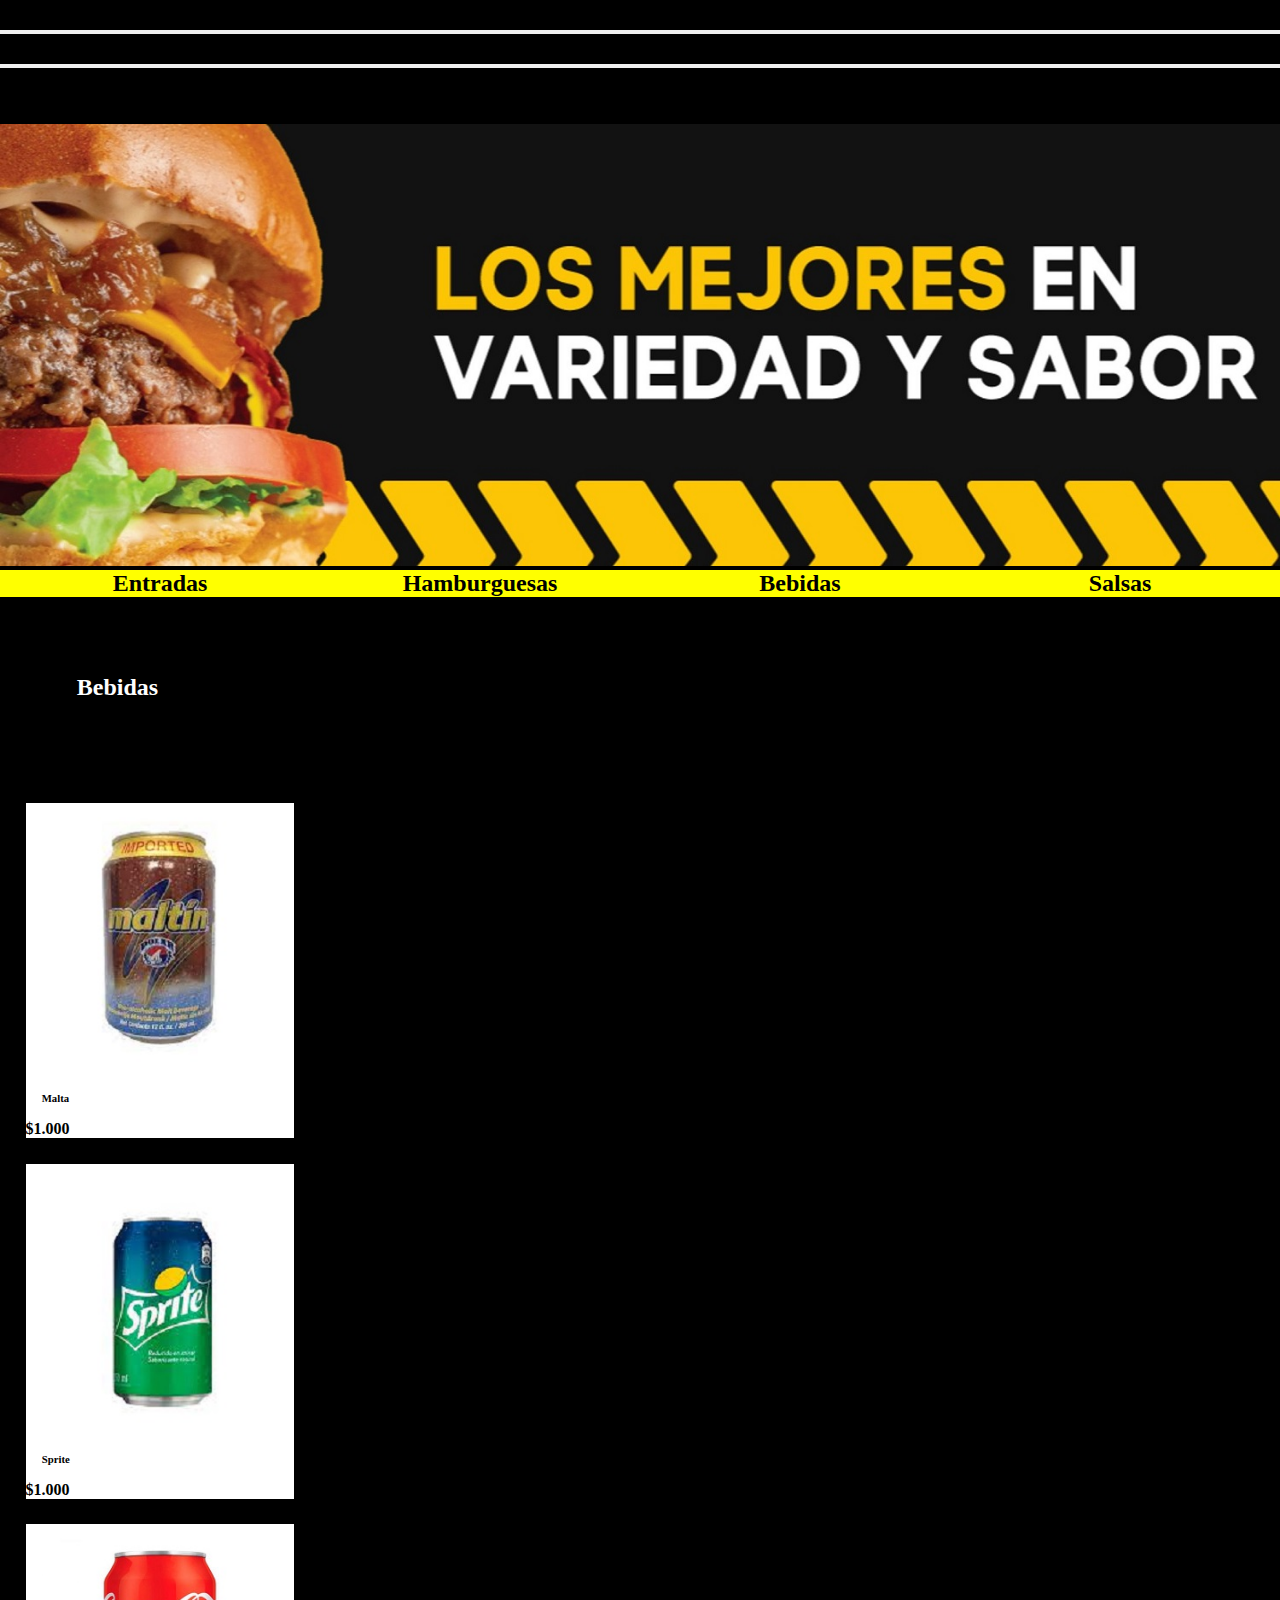
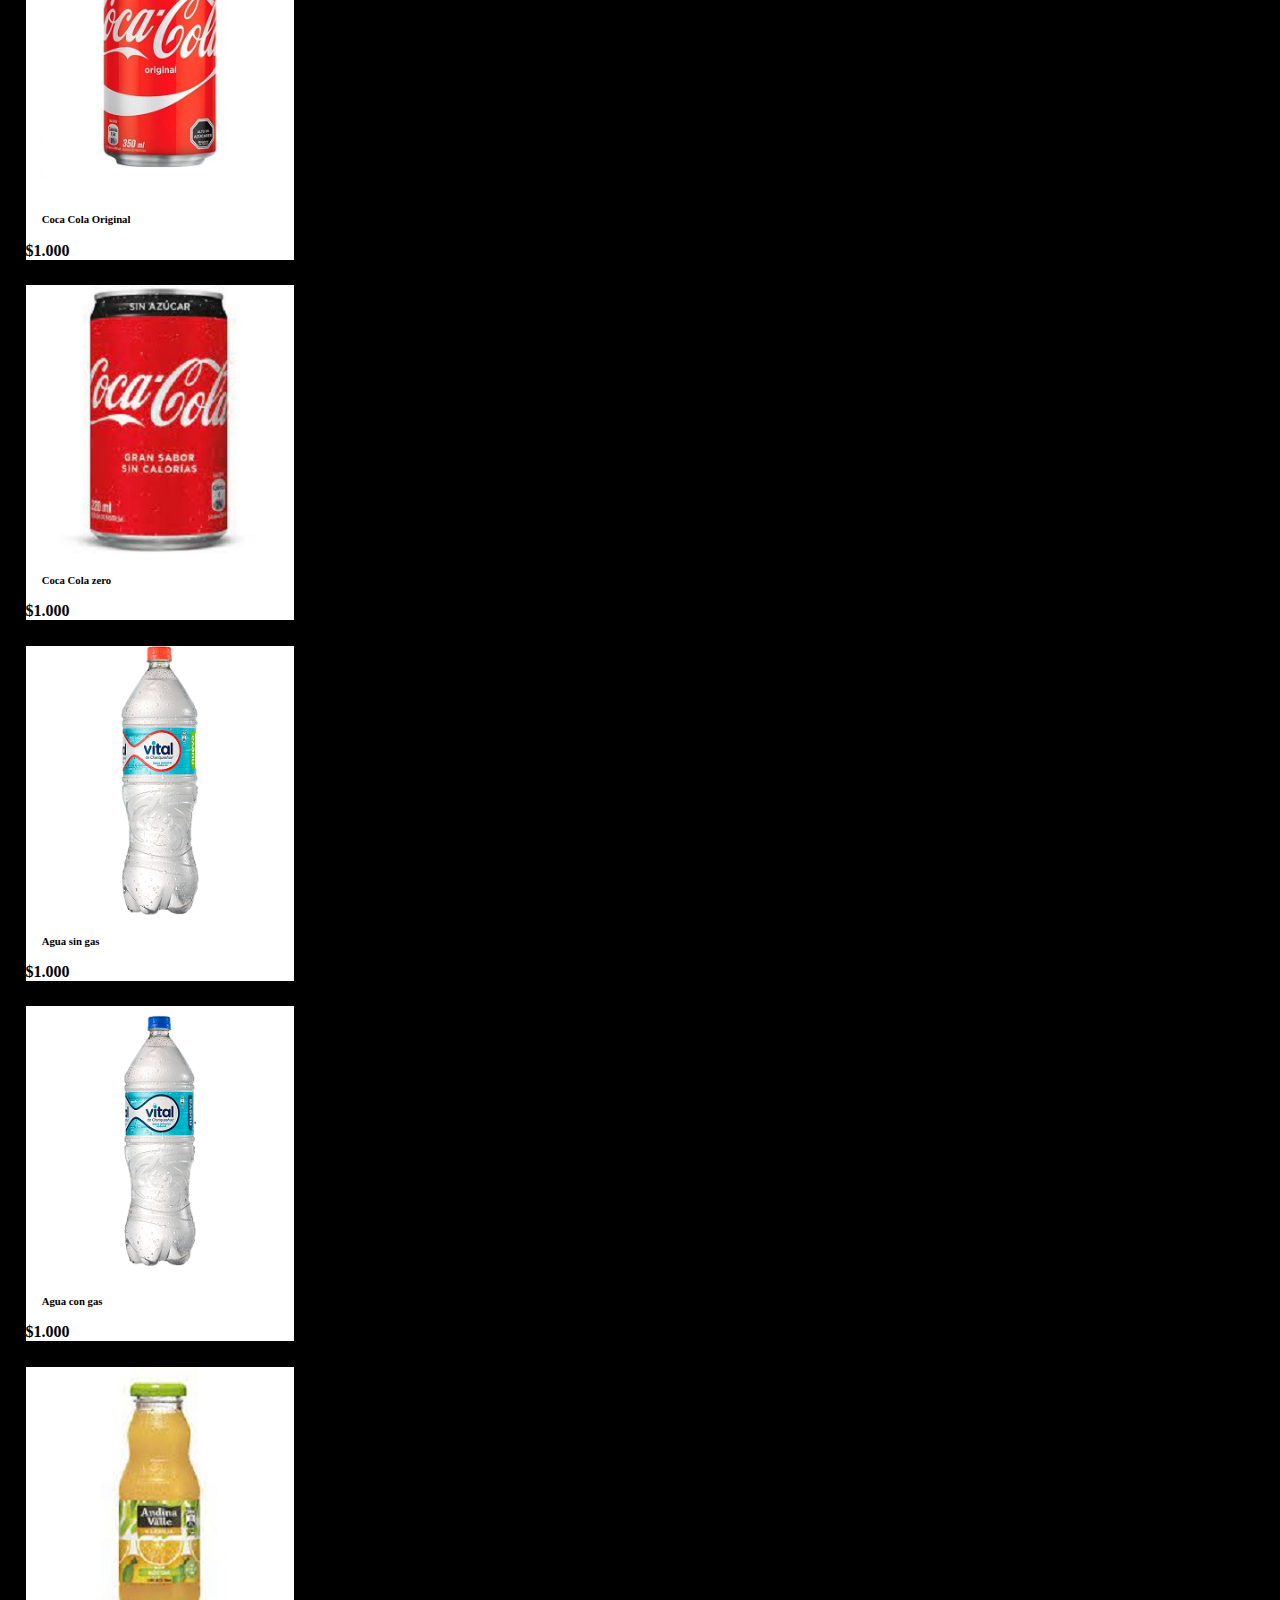
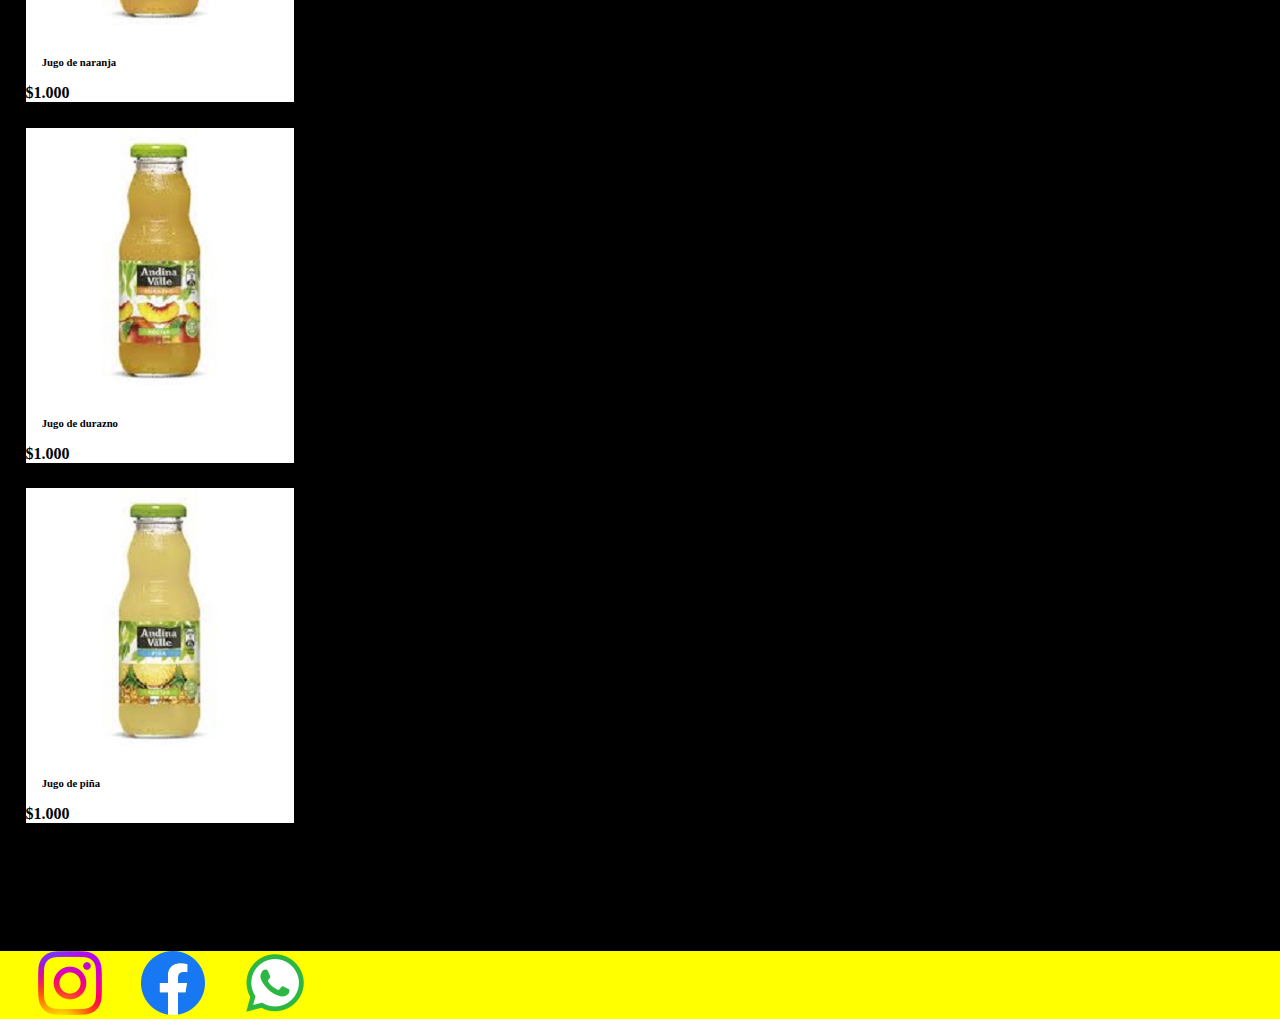
==== pages/bebidas.html @ ee8191cc "first commit" ====
<!DOCTYPE html>
<html lang="en">

<head>
    <meta charset="UTF-8">
    <meta http-equiv="X-UA-Compatible" content="IE=edge">
    <meta name="viewport" content="width=device-width, initial-scale=1.0">
    <title>Proyecto Final</title>
    <!-- bootstrap css -->
    <link href="https://cdn.jsdelivr.net/npm/bootstrap@5.3.0-alpha1/dist/css/bootstrap.min.css" rel="stylesheet" integrity="sha384-GLhlTQ8iRABdZLl6O3oVMWSktQOp6b7In1Zl3/Jr59b6EGGoI1aFkw7cmDA6j6gD" crossorigin="anonymous">

    <!-- link de mi css -->
    <link rel="stylesheet" href="../css/estilos.css" > 
    
    <!-- fonts -->
    <link rel="preconnect" href="https://fonts.googleapis.com">
    <link rel="preconnect" href="https://fonts.gstatic.com" crossorigin>
    <link href="https://fonts.googleapis.com/css2?family=Josefin+Sans&display=swap" rel="stylesheet">
</head>

<body class="body">
    <div>
        <header>
            <nav class="navbar navbar-dark bg-dark">
                <div class="container-fluid">
                    <a class="navbar-brand" href="../index.html">Inicio</a>
                    <button class="navbar-toggler" type="button" data-bs-toggle="offcanvas" data-bs-target="#offcanvasDarkNavbar" aria-controls="offcanvasDarkNavbar">
                        <span class="navbar-toggler-icon"></span>
                    </button>
                <div class="offcanvas offcanvas-end text-bg-dark" tabindex="-1" id="offcanvasDarkNavbar" aria-labelledby="offcanvasDarkNavbarLabel">
                    <div class="offcanvas-header">
                        <h5 class="offcanvas-title" id="offcanvasDarkNavbarLabel">Menu</h5>
                        <button type="button" class="btn-close btn-close-white" data-bs-dismiss="offcanvas" aria-label="Close"></button>
                </div>
                    <div class="offcanvas-body">
                        <ul class="navbar-nav justify-content-end flex-grow-1 pe-3">
                            <li class="nav-item">
                                <a class="nav-link active" aria-current="page" href="../pages/registrarme.html">Registrate</a>
                            </li>
                            <li class="nav-item">
                                <a class="nav-link active" aria-current="page" href="../pages/inicio-de-sesion.html">Inicia Sesion</a>
                            </li>
                            <li class="nav-item">
                                <a class="nav-link active" aria-current="page" href="../pages/carrito.html">Carrito</a>
                            </li>
                        </ul>
                    </div>
                </div>
            </nav>
           <!--  <nav class="navbar navbar-expand-lg">
                <div class="container-fluid">
                    <a class="navbar-brand" href="../index.html">Inicio</a>
                    <button class="navbar-toggler" type="button" data-bs-toggle="collapse" data-bs-target="#navbarNav" aria-controls="navbarNav" aria-expanded="false" aria-label="Toggle navigation">
                    <span class="navbar-toggler-icon"></span>
                    </button>
                <div class="collapse navbar-collapse" id="navbarNav">
                    <ul class="navbar-nav">
                        <li class="nav-item">
                            <a class="nav-link " aria-current="page" href="./registrarme.html">Registrate</a>
                        </li>
                        <li class="nav-item">
                            <a class="nav-link" href="./inicio-de-sesion.html">Inicia Sesion</a>
                        </li>
                        <li class="nav-item">
                            <a class="nav-link" href="./carrito.html">Carrito</a>
                        </li>
                    </ul>
                </div>
                </div>
            </nav> -->
        <section> 
            <img src="../img/banner.jpg">
        </section>
                    
        <section> 
            <ul>
                <li><a href="./entrada.html">Entradas</a></li>
                <li><a href="./hamburguesas.html">Hamburguesas</a></li>
                <li><a href="./bebidas.html">Bebidas</a></li>
                <li><a href="./salsas.html">Salsas</a></li> 
            </ul>
        </section>
        </header>
    </div>

    <main class="main">
          <div class=" text-center">
            <h2 class="text-center">Bebidas</h2>

            <div class="row row-cols-1 row-cols-sm-2 row-cols-md-4">
                <div class="col contenedor_bebidas rounded float-start ">
                    <ul>
                        <li><img class="img_bebidas" src="../img/malta.jpg" class="rounded float-start" alt="Malta"></li>
                    </ul>
                    <h6 class="text-center">Malta</h6>
                    <div class="btn btn-outline-primary text-center"><a href="./carrito.html">$1.000</a></div>
                </div>

                <div class="col contenedor_bebidas rounded float-start">
                    <ul>
                        <li><img  class="img_bebidas"  src="../img/sprite.jpg"  class="rounded float-start" alt="Sprite"></li>
                    </ul>
                    <h6 class="text-center">Sprite</h6>
                    <div  class="btn btn-outline-primary text-center"><a href="./carrito.html">$1.000</a></div>
                </div>

                <div class="col contenedor_bebidas rounded float-start">
                    <ul>
                        <li><img  class="img_bebidas"  src="../img/coca cola original.jpg" class="rounded float-start" alt="CocaCola Original"></li>
                    </ul>
                    <h6 class="text-center">Coca Cola Original</h6>
                    <div class="btn btn-outline-primary text-center"><a href="./carrito.html">$1.000</a></div>
                </div>

                <div class="col contenedor_bebidas rounded float-start">
                    <ul>
                        <li><img class="img_bebidas" src="../img/coca cola zero.jpg" class="rounded float-start" alt="CocaCola zero"></li>
                    </ul>
                    <h6 class="text-center">Coca  Cola zero</h6>
                    <div  class="btn btn-outline-primary text-center"><a href="./carrito.html">$1.000</a></div>
                </div>

                <div class="col contenedor_bebidas rounded float-start">
                    <ul>
                        <li><img  class="img_bebidas"  src="../img/Agua-mineral-sin-gas-16-L.jpg" class="rounded float-start" alt="Agua sin gas"></li>
                    </ul>
                    <h6 class="text-center">Agua sin gas</h6>
                    <div  class="btn btn-outline-primary text-center"><a href="./carrito.html">$1.000</a></div>
                </div>

                <div class="col contenedor_bebidas rounded float-start">
                    <ul>
                        <li><img  class="img_bebidas"  src="../img/Agua-mineral-con-gas-16-L.jpg" class="rounded float-start" alt="Agua con gas"></li>
                    </ul>
                    <h6 class="text-center">Agua con gas</h6> 
                    <div  class="btn btn-outline-primary  text-center"><a href="./carrito.html">$1.000</a></div>
                </div>
             
                <div class=" col contenedor_bebidas rounded float-start">
                    <ul>
                        <li><img  class="img_bebidas"  src="../img/jugo de naranja.jpg" class="rounded float-start" alt="Jugo de naranja"></li>
                    </ul>
                    <h6 class="text-center">Jugo de naranja</h6>
                    <div  class="btn btn-outline-primary text-center"><a href="./carrito.html">$1.000</a></div>
                </div>

                <div class="col contenedor_bebidas rounded float-start">
                    <ul>
                        <li><img  class="img_bebidas"  src="../img/jugo de durazno.jpg" class="rounded float-start" alt="Jugo de durazno"></li>
                    </ul>
                    <h6 class="text-center">Jugo de durazno</h6>
                    <div  class="btn btn-outline-primary text-center"><a href="./carrito.html">$1.000</a></div>
                </div>
        
                <div class="col contenedor_bebidas rounded float-start">
                    <ul>
                        <li><img class="img_bebidas" src="../img/jugo de piña.jpg" class="rounded float-start" alt="Jugo de piña"></li>
                    </ul>
                    <h6 class="text-center">Jugo de piña</h6>
                    <div  class="btn btn-outline-primary text-center"><a href="./carrito.html">$1.000</a></div>
                </div>
            </div>
        </div>
    </main>

    <footer>
        <ul class="footer_ul">
            <li class="footer_ul__li"><a href="https://www.instagram.com/"target="_blank"><img src="../img/instagram.jpg" alt="Logo de Instagram"></a></li>
            <li class="footer_ul__li"><a href="https://es-la.facebook.com/"target="_blank"><img src="../img/facebook.png" alt="Logo de facebook"></a></li>
            <li class="footer_ul__li"><a href="https://web.whatsapp.com/"target="_blank"><img src="../img/whatsapp.png" alt=" Logo de Whats app"></a></li>
        </ul> 
    </footer>  
    <script src="https://cdn.jsdelivr.net/npm/bootstrap@5.3.0-alpha1/dist/js/bootstrap.bundle.min.js" integrity="sha384-w76AqPfDkMBDXo30jS1Sgez6pr3x5MlQ1ZAGC+nuZB+EYdgRZgiwxhTBTkF7CXvN" crossorigin="anonymous"></script>
</body>
</html>
---- css/estilos.css ----
.contenedor_salsas {
  background-color: white;
  width: 46%;
  margin: 2%;
}

label {
  color: white;
}

label {
  color: white;
}

.contenedor_img {
  background-color: white;
  margin-bottom: 5%;
  margin: 3%;
  width: 130px;
}

.contenedor_img {
  background-color: white;
  margin-bottom: 5%;
  margin: 3%;
  width: 130px;
}

.delivery {
  color: white;
}

.contenedor_bebidas {
  width: 46%;
  background-color: white;
  margin: 2%;
}

.contenedor_img {
  background-color: white;
  margin: 2%;
  width: 46%;
}

/* ETIQUETAS */
* {
  margin: 0;
  padding: 0;
  width: 100%;
}

/* 
nav{
    height: 5%;
} */
div .row {
  margin: 0;
}

/* 
section{
    ul{
        list-style: none;
        display:flex;
        height: 6%;
        text-align:center;
        background-color:yellow;
        font-size:smaller;       
    }
} */
a {
  text-decoration: none;
  font-weight: bold;
  color: black;
}

li {
  list-style: none;
}

ul {
  padding: 0%;
  margin: 0%;
}

/* h2{
    padding: 6%;
    color: white;
} */
/* h6{
    padding: 6%;
} */
p {
  font-size: small;
}

/* label{
    color:white
} */
nav {
  height: 5%;
}

h2 {
  color: white;
  padding: 6%;
}

h6 {
  padding: 6%;
}

section ul {
  list-style: none;
  display: flex;
  height: 6%;
  text-align: center;
  background-color: yellow;
  font-size: smaller;
}

footer {
  background-color: yellow;
  height: 10%;
  margin-top: 10%;
}
footer ul {
  display: flex;
  list-style: none;
}
footer ul li {
  width: 10%;
  margin-left: 5%;
}

/* footer{
    background-color: yellow;
    height: 10%;
    margin-top: 10%;
    ul{ display:flex;
        list-style: none; 
        li{ width: 10%;
            margin-left: 5%;
        } 
    } 
} */
/* CLASES */
.btn {
  color: black;
  background-color: white;
}

body {
  background-color: black;
}

/* first mobile */
/* 375px */
@media screen and (min-width: 375px) {
  .contenedor_bebidas {
    width: 46%;
  }
  section ul {
    font-size: large;
  }
}
/* 768px */
@media screen and (min-width: 768px) {
  .contenedor_img {
    width: 31%;
    margin: 1%;
  }
  .contenedor_bebidas {
    width: 21%;
  }
  .contenedor_salsas {
    width: 21%;
  }
  section ul {
    font-size: x-large;
  }
  footer ul {
    display: flex;
    list-style: none;
  }
  footer ul li {
    width: 5%;
    margin-left: 3%;
  }
}
/* 1440px */
@media screen and (min-width: 1440px) {
  footer {
    margin-top: 5%;
  }
  footer ul {
    display: flex;
    list-style: none;
  }
  footer ul li {
    width: 4%;
    margin-left: 3%;
  }
  section ul {
    list-style: none;
    display: flex;
    text-align: center;
    font-size: xx-large;
  }
}
/* ----------------------------------------------
 * Generated by Animista on 2023-3-9 21:25:49
 * Licensed under FreeBSD License.
 * See http://animista.net/license for more info. 
 * w: http://animista.net, t: @cssanimista
 * ---------------------------------------------- */
@-webkit-keyframes flip-scale-2-ver-right {
  0% {
    -webkit-transform: translateX(0) rotateY(0) scale(1);
    transform: translateX(0) rotateY(0) scale(1);
    -webkit-transform-origin: 100% 50%;
    transform-origin: 100% 50%;
  }
  50% {
    -webkit-transform: translateX(50%) rotateY(-90deg) scale(2);
    transform: translateX(50%) rotateY(-90deg) scale(2);
    -webkit-transform-origin: 50% 50%;
    transform-origin: 50% 50%;
  }
  100% {
    -webkit-transform: translateX(100%) rotateY(-180deg) scale(1);
    transform: translateX(100%) rotateY(-180deg) scale(1);
    -webkit-transform-origin: 0 50%;
    transform-origin: 0 50%;
  }
}
@keyframes flip-scale-2-ver-right {
  0% {
    -webkit-transform: translateX(0) rotateY(0) scale(1);
    transform: translateX(0) rotateY(0) scale(1);
    -webkit-transform-origin: 100% 50%;
    transform-origin: 100% 50%;
  }
  50% {
    -webkit-transform: translateX(50%) rotateY(-90deg) scale(2);
    transform: translateX(50%) rotateY(-90deg) scale(2);
    -webkit-transform-origin: 50% 50%;
    transform-origin: 50% 50%;
  }
  100% {
    -webkit-transform: translateX(100%) rotateY(-180deg) scale(1);
    transform: translateX(100%) rotateY(-180deg) scale(1);
    -webkit-transform-origin: 0 50%;
    transform-origin: 0 50%;
  }
}

/*# sourceMappingURL=estilos.css.map */
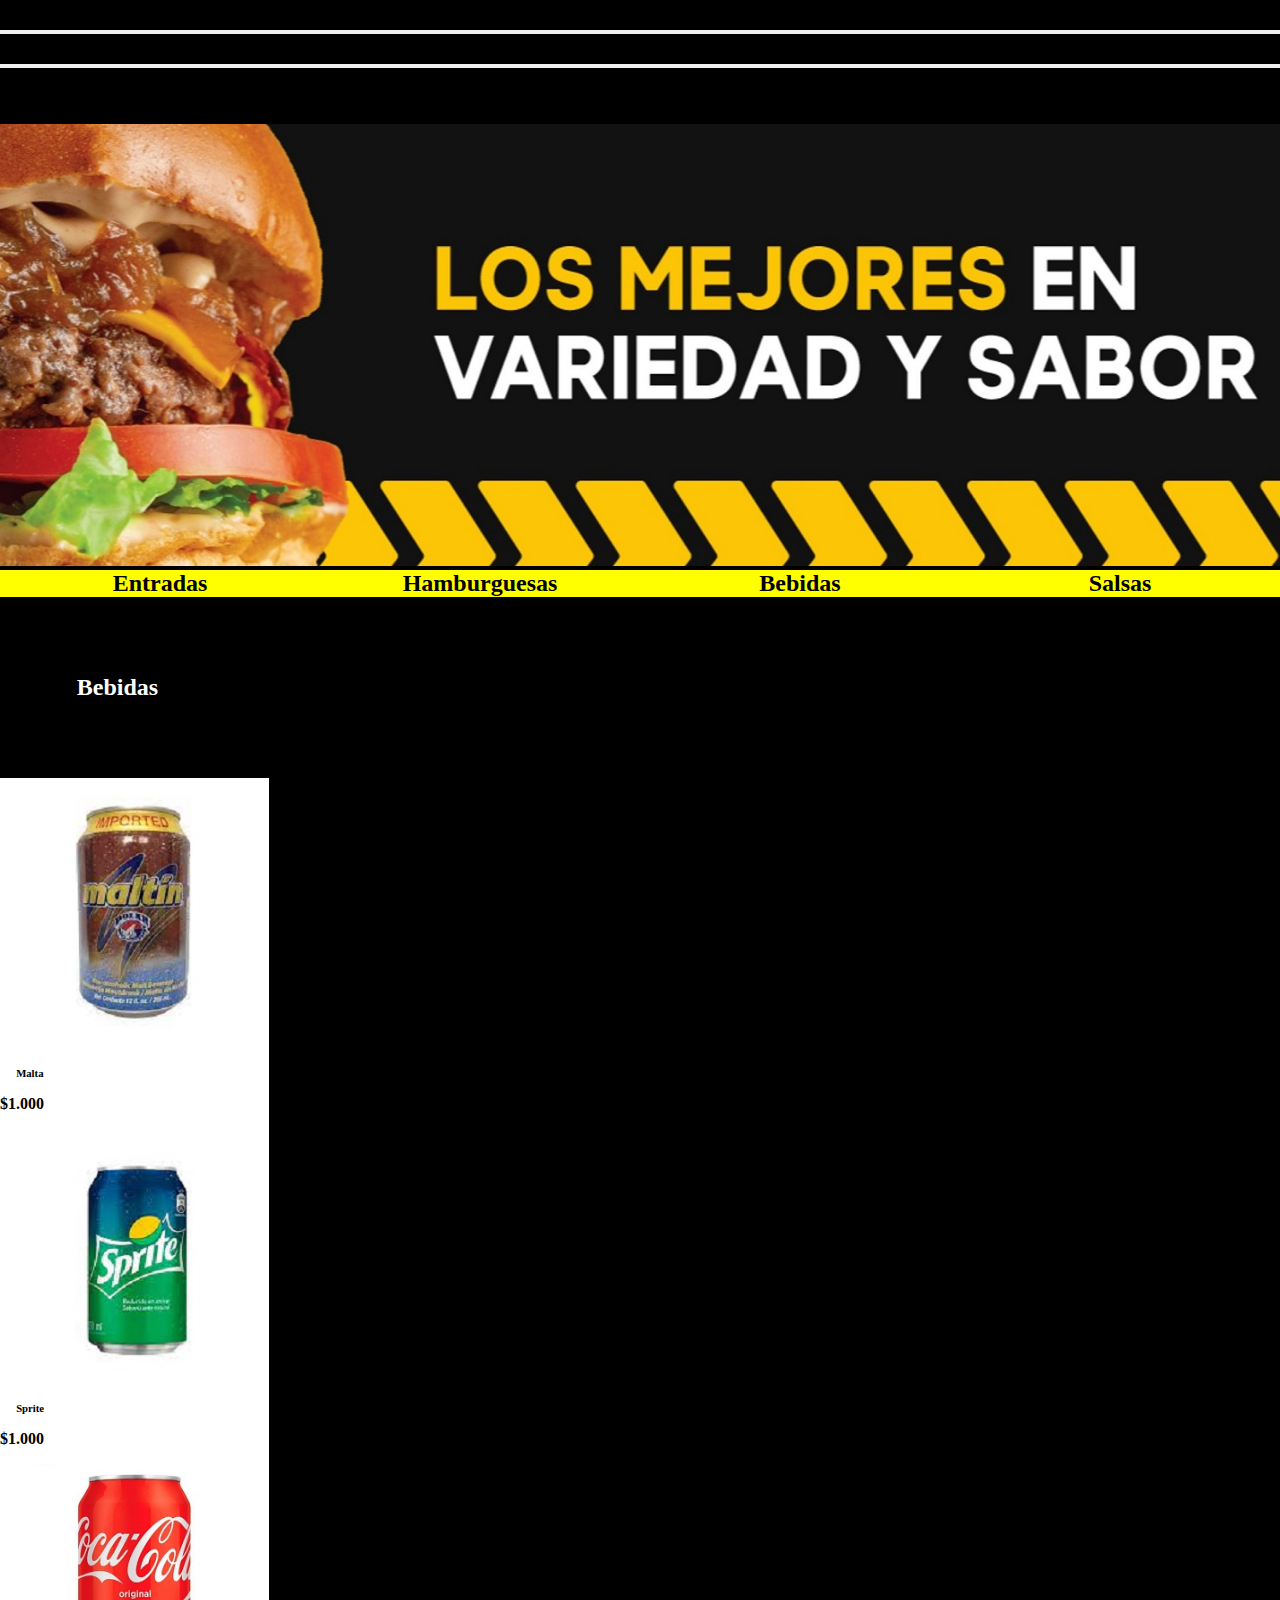
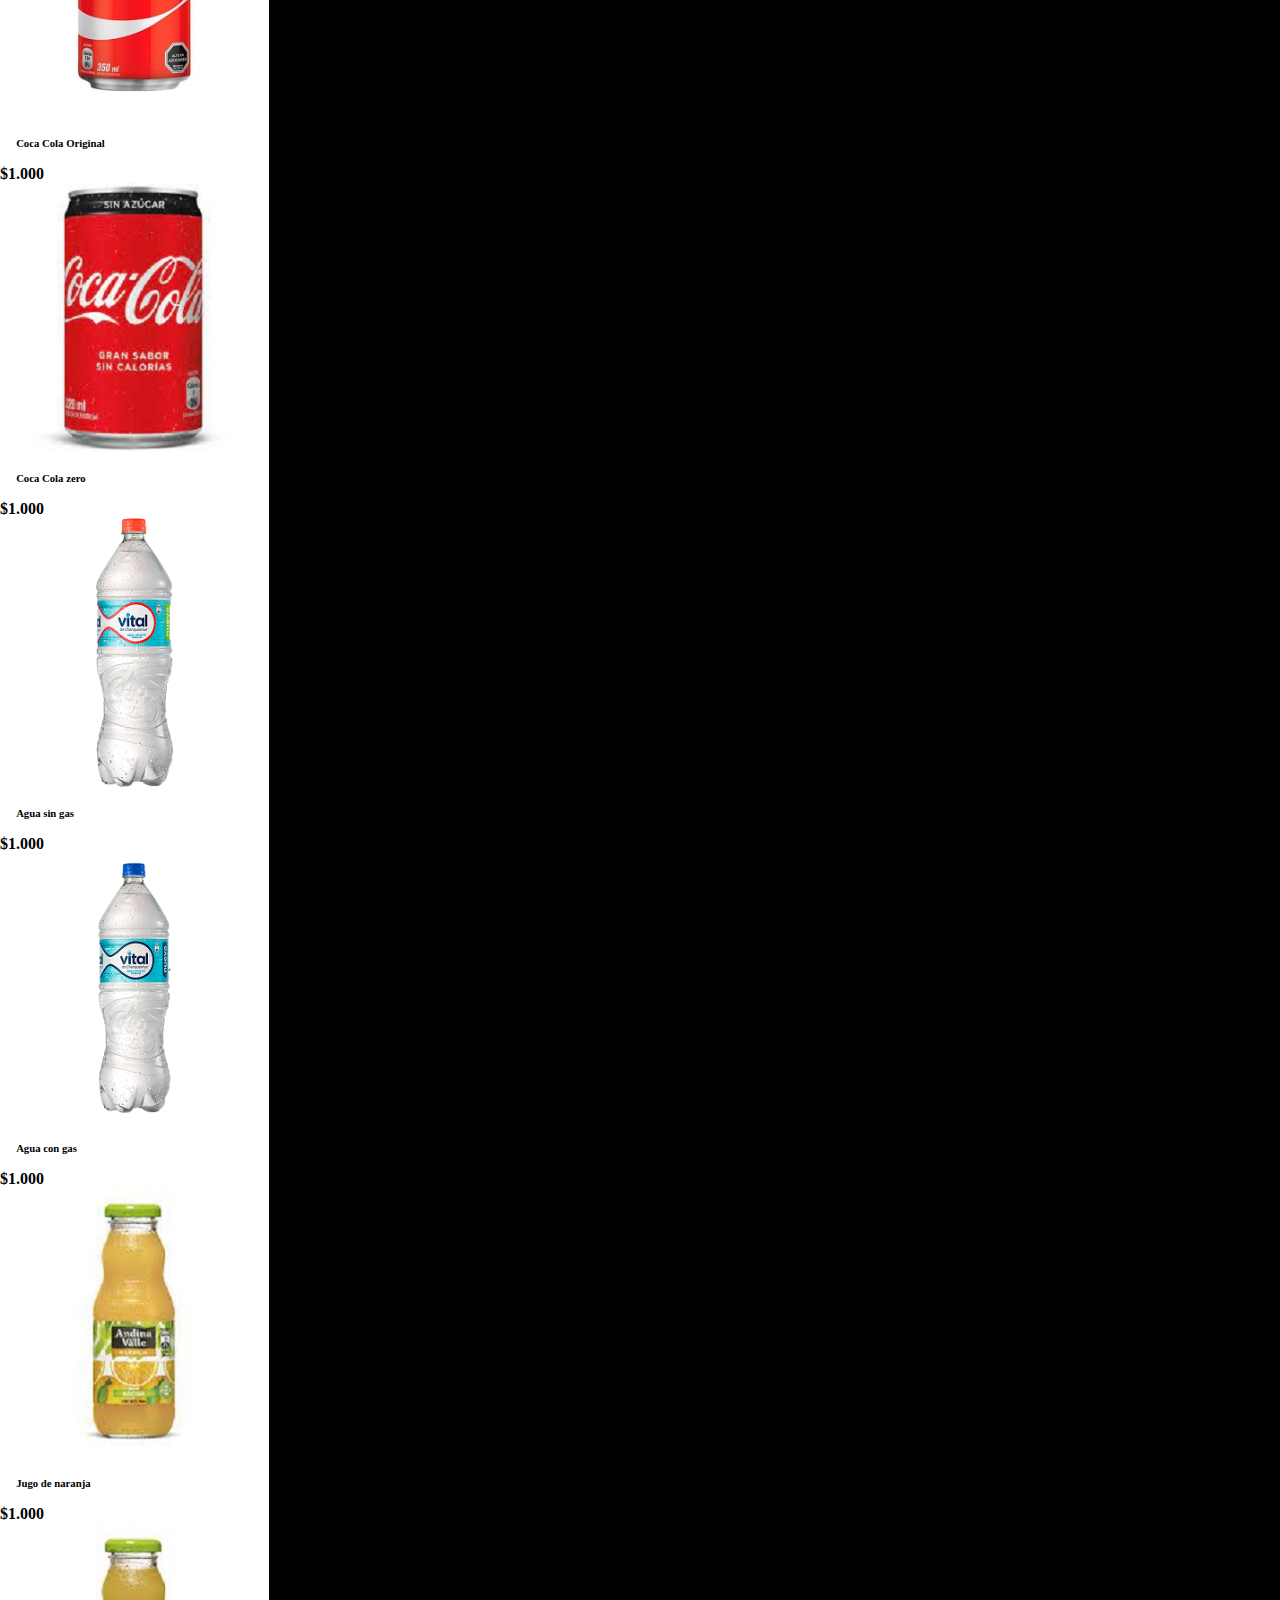
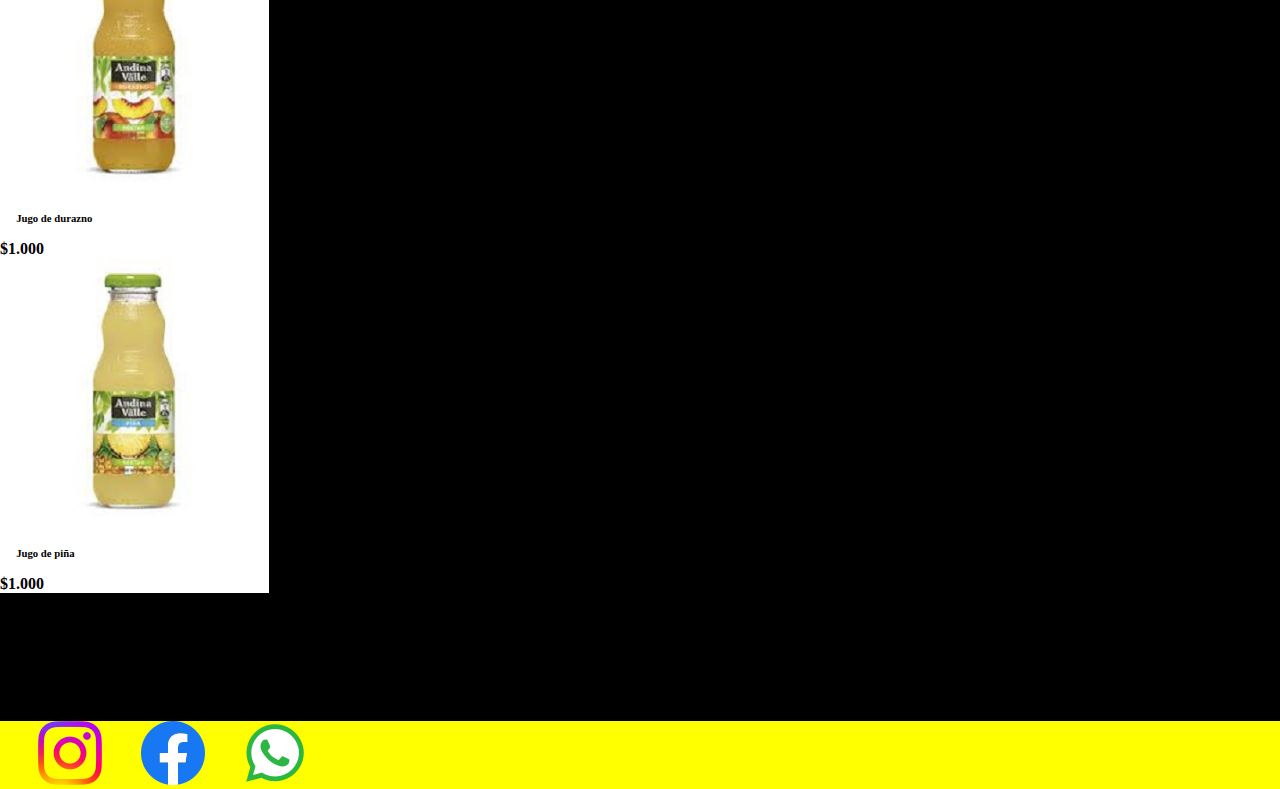
==== commit 424cb18d: "variables" ====
--- a/pages/bebidas.html
+++ b/pages/bebidas.html
@@ -18,7 +18,7 @@
     <link href="https://fonts.googleapis.com/css2?family=Josefin+Sans&display=swap" rel="stylesheet">
 </head>
 
-<body class="body">
+<body>
     <div>
         <header>
             <nav class="navbar navbar-dark bg-dark">
--- a/css/estilos.css
+++ b/css/estilos.css
@@ -8,6 +8,21 @@
   color: white;
 }
 
+.boton, .regi {
+  width: 30%;
+  margin-top: 3%;
+}
+
+@media screen and (min-width: 768px) {
+  .container {
+    width: 60%;
+  }
+}
+@media screen and (min-width: 1440px) {
+  .container {
+    width: 45%;
+  }
+}
 label {
   color: white;
 }
@@ -19,27 +34,22 @@
   width: 130px;
 }
 
+.delivery {
+  color: white;
+}
+
+.contenedor_bebidas {
+  width: 46%;
+  background-color: white;
+  margin: 2%;
+}
+
 .contenedor_img {
   background-color: white;
-  margin-bottom: 5%;
-  margin: 3%;
-  width: 130px;
-}
-
-.delivery {
-  color: white;
-}
-
-.contenedor_bebidas {
-  width: 46%;
-  background-color: white;
-  margin: 2%;
-}
-
-.contenedor_img {
-  background-color: white;
-  margin: 2%;
-  width: 46%;
+  margin: 2%;
+  width: 46%;
+  /*  margin:2%;
+   width: 46%;  */
 }
 
 /* ETIQUETAS */
@@ -49,25 +59,10 @@
   width: 100%;
 }
 
-/* 
-nav{
-    height: 5%;
-} */
 div .row {
   margin: 0;
 }
 
-/* 
-section{
-    ul{
-        list-style: none;
-        display:flex;
-        height: 6%;
-        text-align:center;
-        background-color:yellow;
-        font-size:smaller;       
-    }
-} */
 a {
   text-decoration: none;
   font-weight: bold;
@@ -83,20 +78,10 @@
   margin: 0%;
 }
 
-/* h2{
-    padding: 6%;
-    color: white;
-} */
-/* h6{
-    padding: 6%;
-} */
 p {
   font-size: small;
 }
 
-/* label{
-    color:white
-} */
 nav {
   height: 5%;
 }
@@ -110,6 +95,17 @@
   padding: 6%;
 }
 
+/* CLASES */
+.btn {
+  color: black;
+  background-color: white;
+}
+
+body {
+  background-color: black;
+}
+
+/* Variables */
 section ul {
   list-style: none;
   display: flex;
@@ -121,7 +117,7 @@
 
 footer {
   background-color: yellow;
-  height: 10%;
+  height: 12%;
   margin-top: 10%;
 }
 footer ul {
@@ -133,31 +129,22 @@
   margin-left: 5%;
 }
 
-/* footer{
-    background-color: yellow;
-    height: 10%;
-    margin-top: 10%;
-    ul{ display:flex;
-        list-style: none; 
-        li{ width: 10%;
-            margin-left: 5%;
-        } 
-    } 
+/* Mixins & animacion*/
+.contenedor_img {
+  background-color: white;
+  margin: 2%;
+  width: 46%;
+  /*  transition: all 1s; */
+}
+
+/* .contenedor_img:hover{
+    transform: scale(1.2);
 } */
-/* CLASES */
-.btn {
-  color: black;
-  background-color: white;
-}
-
-body {
-  background-color: black;
-}
-
 /* first mobile */
 /* 375px */
 @media screen and (min-width: 375px) {
   .contenedor_bebidas {
+    margin: 0%;
     width: 46%;
   }
   section ul {
@@ -167,13 +154,15 @@
 /* 768px */
 @media screen and (min-width: 768px) {
   .contenedor_img {
+    margin: 1%;
     width: 31%;
-    margin: 1%;
   }
   .contenedor_bebidas {
+    margin: 0%;
     width: 21%;
   }
   .contenedor_salsas {
+    margin: 0%;
     width: 21%;
   }
   section ul {
@@ -184,8 +173,16 @@
     list-style: none;
   }
   footer ul li {
+    margin: 0%;
     width: 5%;
     margin-left: 3%;
+  }
+}
+/* 1024px */
+@media screen and (min-width: 1024px) {
+  .contenedor_img {
+    margin: 4%;
+    width: 25%;
   }
 }
 /* 1440px */
@@ -198,6 +195,7 @@
     list-style: none;
   }
   footer ul li {
+    margin: 0%;
     width: 4%;
     margin-left: 3%;
   }
@@ -205,53 +203,7 @@
     list-style: none;
     display: flex;
     text-align: center;
-    font-size: xx-large;
-  }
-}
-/* ----------------------------------------------
- * Generated by Animista on 2023-3-9 21:25:49
- * Licensed under FreeBSD License.
- * See http://animista.net/license for more info. 
- * w: http://animista.net, t: @cssanimista
- * ---------------------------------------------- */
-@-webkit-keyframes flip-scale-2-ver-right {
-  0% {
-    -webkit-transform: translateX(0) rotateY(0) scale(1);
-    transform: translateX(0) rotateY(0) scale(1);
-    -webkit-transform-origin: 100% 50%;
-    transform-origin: 100% 50%;
-  }
-  50% {
-    -webkit-transform: translateX(50%) rotateY(-90deg) scale(2);
-    transform: translateX(50%) rotateY(-90deg) scale(2);
-    -webkit-transform-origin: 50% 50%;
-    transform-origin: 50% 50%;
-  }
-  100% {
-    -webkit-transform: translateX(100%) rotateY(-180deg) scale(1);
-    transform: translateX(100%) rotateY(-180deg) scale(1);
-    -webkit-transform-origin: 0 50%;
-    transform-origin: 0 50%;
-  }
-}
-@keyframes flip-scale-2-ver-right {
-  0% {
-    -webkit-transform: translateX(0) rotateY(0) scale(1);
-    transform: translateX(0) rotateY(0) scale(1);
-    -webkit-transform-origin: 100% 50%;
-    transform-origin: 100% 50%;
-  }
-  50% {
-    -webkit-transform: translateX(50%) rotateY(-90deg) scale(2);
-    transform: translateX(50%) rotateY(-90deg) scale(2);
-    -webkit-transform-origin: 50% 50%;
-    transform-origin: 50% 50%;
-  }
-  100% {
-    -webkit-transform: translateX(100%) rotateY(-180deg) scale(1);
-    transform: translateX(100%) rotateY(-180deg) scale(1);
-    -webkit-transform-origin: 0 50%;
-    transform-origin: 0 50%;
+    font-size: x-large;
   }
 }
 
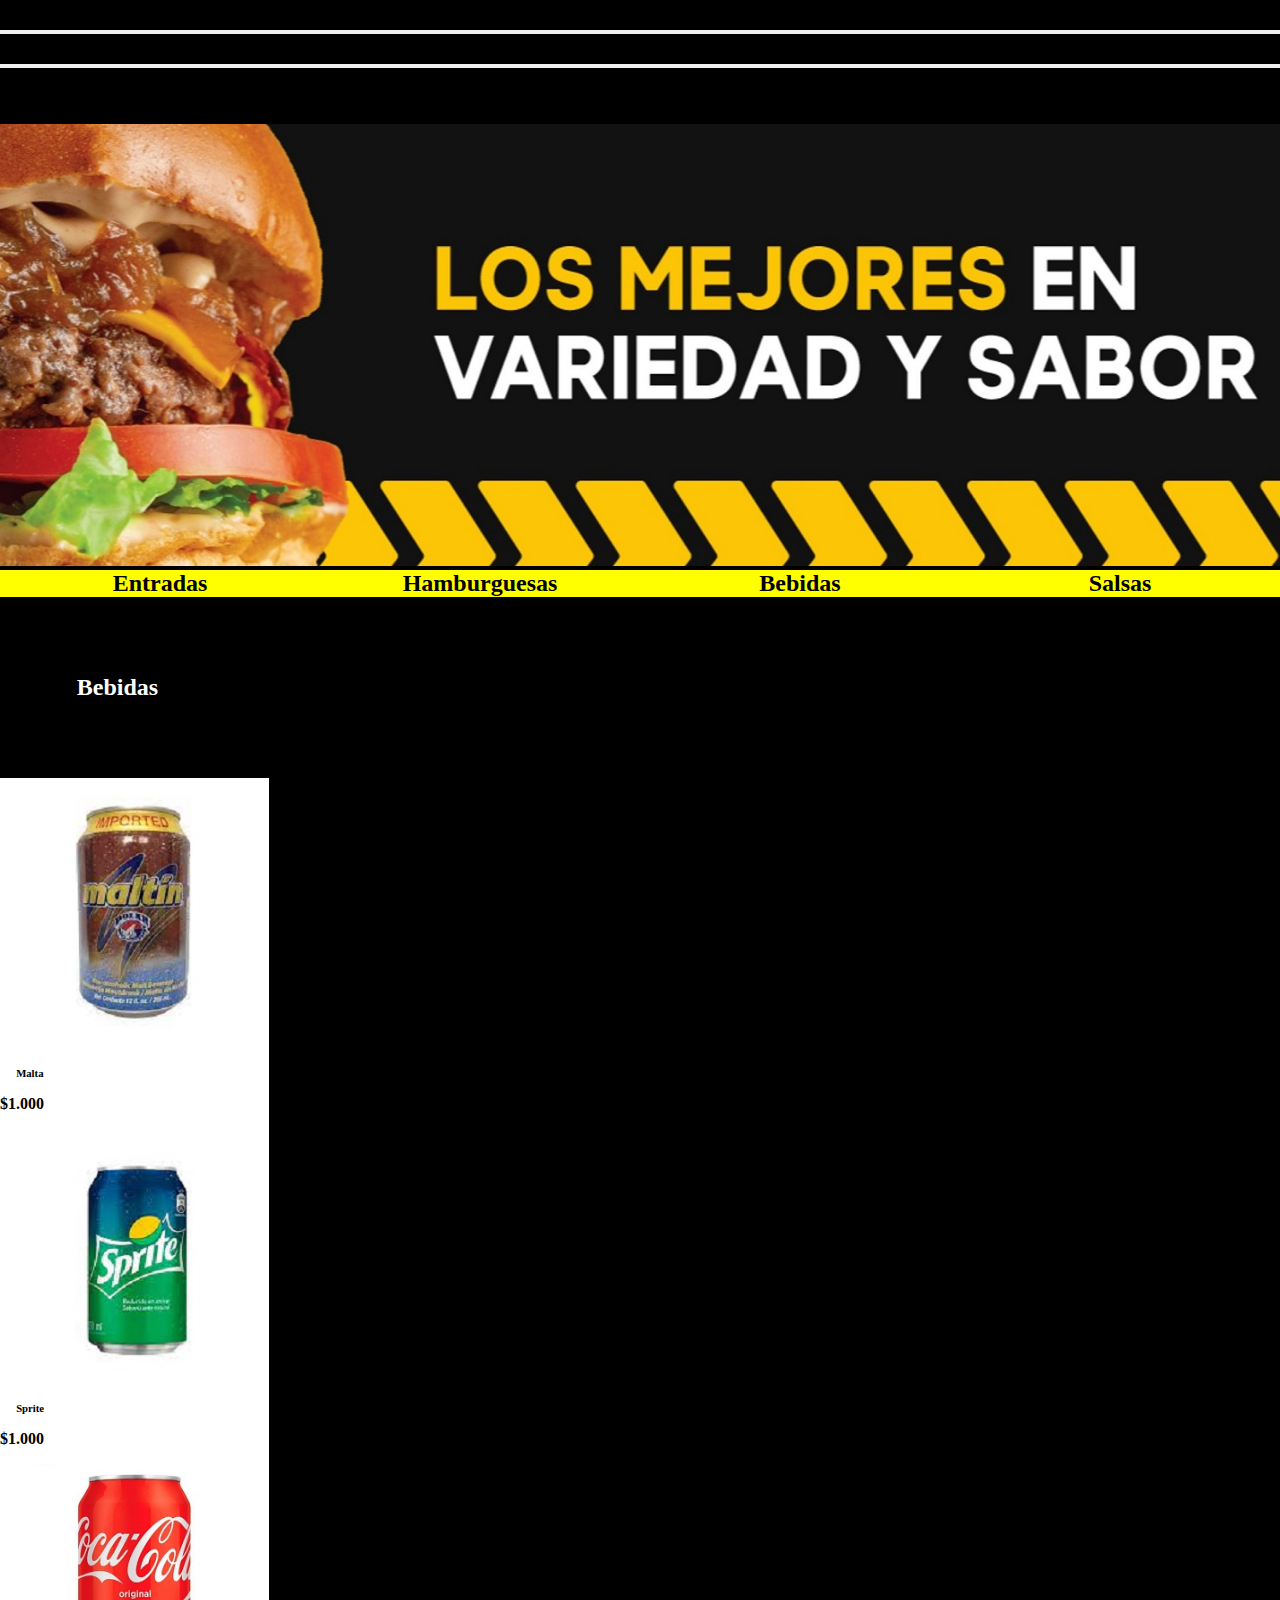
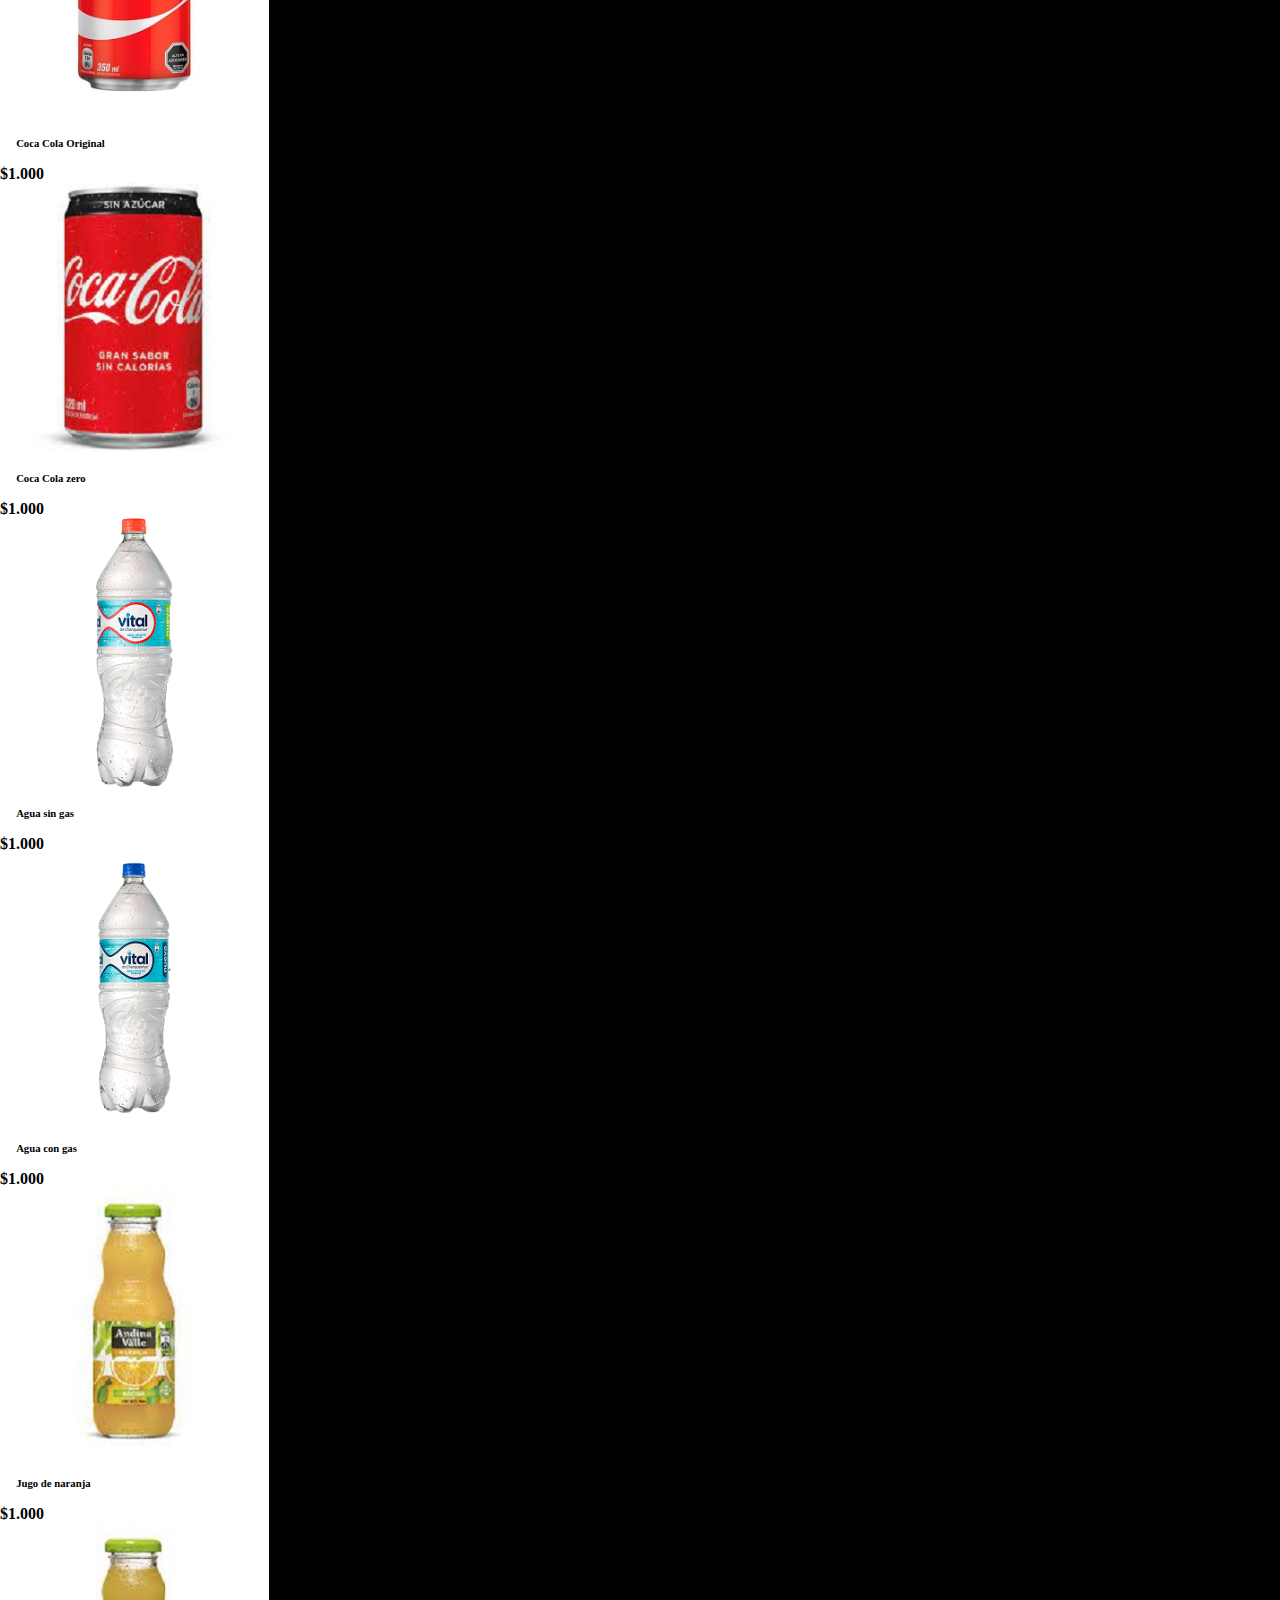
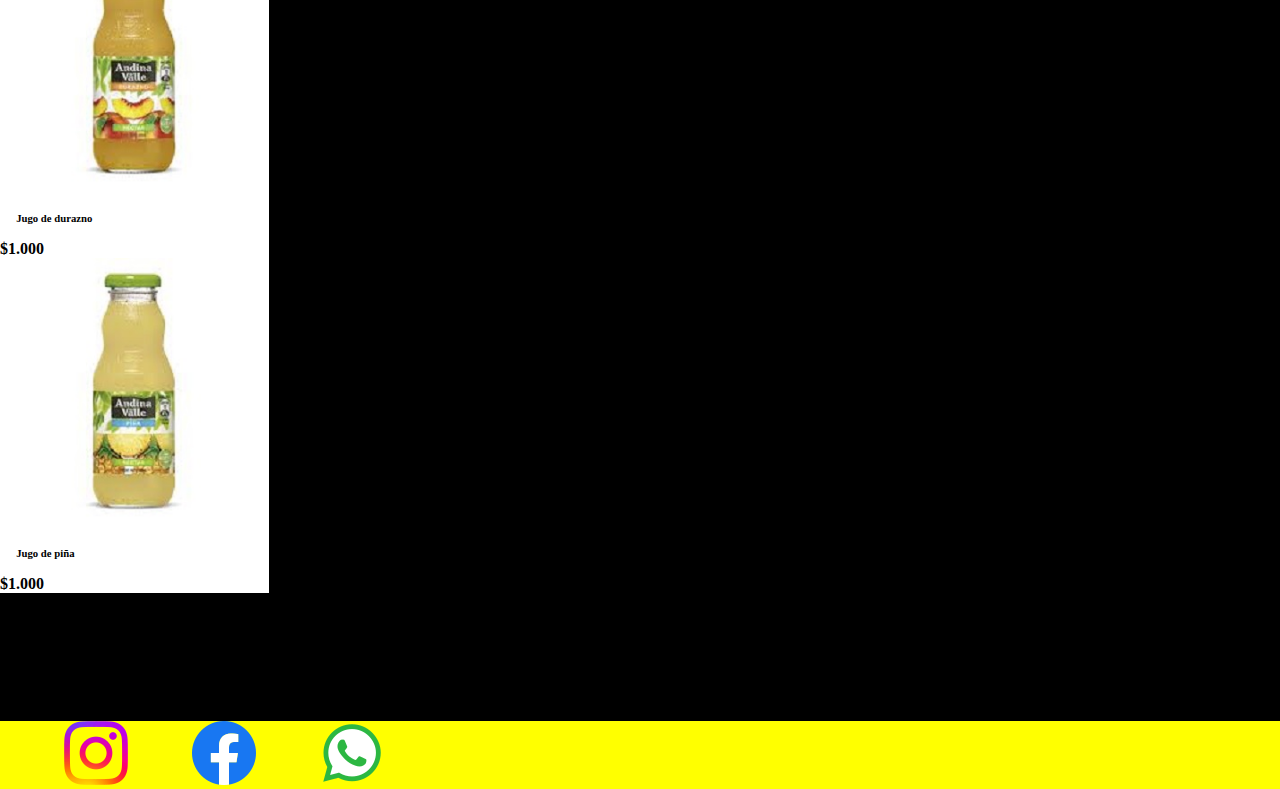
==== commit f53779b0: "SEO" ====
--- a/pages/bebidas.html
+++ b/pages/bebidas.html
@@ -5,12 +5,19 @@
     <meta charset="UTF-8">
     <meta http-equiv="X-UA-Compatible" content="IE=edge">
     <meta name="viewport" content="width=device-width, initial-scale=1.0">
-    <title>Proyecto Final</title>
+    <meta name="tittle" content="YellowTruck">
+    <meta name="description" content="En YellowTruck nos caracterizamos por escoger 
+    los mejores ingredientes y el mejor sazón para el 
+    deleite de tu paladar, cocina con amplia experiencia en el 
+    mundo de las hamburguesas.">
+    <meta name="keywords" content="cadena, hamburguesa, papasfritas, comida, fiesta, cumpleaños, comida rica">
+    <title>YellowTruck</title>
+
     <!-- bootstrap css -->
     <link href="https://cdn.jsdelivr.net/npm/bootstrap@5.3.0-alpha1/dist/css/bootstrap.min.css" rel="stylesheet" integrity="sha384-GLhlTQ8iRABdZLl6O3oVMWSktQOp6b7In1Zl3/Jr59b6EGGoI1aFkw7cmDA6j6gD" crossorigin="anonymous">
 
     <!-- link de mi css -->
-    <link rel="stylesheet" href="../css/estilos.css" > 
+    <link rel="stylesheet" href="../css/estilos.css"> 
     
     <!-- fonts -->
     <link rel="preconnect" href="https://fonts.googleapis.com">
@@ -47,29 +54,9 @@
                     </div>
                 </div>
             </nav>
-           <!--  <nav class="navbar navbar-expand-lg">
-                <div class="container-fluid">
-                    <a class="navbar-brand" href="../index.html">Inicio</a>
-                    <button class="navbar-toggler" type="button" data-bs-toggle="collapse" data-bs-target="#navbarNav" aria-controls="navbarNav" aria-expanded="false" aria-label="Toggle navigation">
-                    <span class="navbar-toggler-icon"></span>
-                    </button>
-                <div class="collapse navbar-collapse" id="navbarNav">
-                    <ul class="navbar-nav">
-                        <li class="nav-item">
-                            <a class="nav-link " aria-current="page" href="./registrarme.html">Registrate</a>
-                        </li>
-                        <li class="nav-item">
-                            <a class="nav-link" href="./inicio-de-sesion.html">Inicia Sesion</a>
-                        </li>
-                        <li class="nav-item">
-                            <a class="nav-link" href="./carrito.html">Carrito</a>
-                        </li>
-                    </ul>
-                </div>
-                </div>
-            </nav> -->
+
         <section> 
-            <img src="../img/banner.jpg">
+            <img src="../img/banner.jpg" alt="portada de una hamburguesa">
         </section>
                     
         <section> 
@@ -83,14 +70,14 @@
         </header>
     </div>
 
-    <main class="main">
+    <main>
           <div class=" text-center">
             <h2 class="text-center">Bebidas</h2>
 
             <div class="row row-cols-1 row-cols-sm-2 row-cols-md-4">
                 <div class="col contenedor_bebidas rounded float-start ">
                     <ul>
-                        <li><img class="img_bebidas" src="../img/malta.jpg" class="rounded float-start" alt="Malta"></li>
+                        <li><img src="../img/malta.jpg" class="rounded float-start" alt="Malta"></li>
                     </ul>
                     <h6 class="text-center">Malta</h6>
                     <div class="btn btn-outline-primary text-center"><a href="./carrito.html">$1.000</a></div>
@@ -98,7 +85,7 @@
 
                 <div class="col contenedor_bebidas rounded float-start">
                     <ul>
-                        <li><img  class="img_bebidas"  src="../img/sprite.jpg"  class="rounded float-start" alt="Sprite"></li>
+                        <li><img  src="../img/sprite.jpg"  class="rounded float-start" alt="Sprite"></li>
                     </ul>
                     <h6 class="text-center">Sprite</h6>
                     <div  class="btn btn-outline-primary text-center"><a href="./carrito.html">$1.000</a></div>
@@ -106,7 +93,7 @@
 
                 <div class="col contenedor_bebidas rounded float-start">
                     <ul>
-                        <li><img  class="img_bebidas"  src="../img/coca cola original.jpg" class="rounded float-start" alt="CocaCola Original"></li>
+                        <li><img  src="../img/coca cola original.jpg" class="rounded float-start" alt="CocaCola Original"></li>
                     </ul>
                     <h6 class="text-center">Coca Cola Original</h6>
                     <div class="btn btn-outline-primary text-center"><a href="./carrito.html">$1.000</a></div>
@@ -114,7 +101,7 @@
 
                 <div class="col contenedor_bebidas rounded float-start">
                     <ul>
-                        <li><img class="img_bebidas" src="../img/coca cola zero.jpg" class="rounded float-start" alt="CocaCola zero"></li>
+                        <li><img src="../img/coca cola zero.jpg" class="rounded float-start" alt="CocaCola zero"></li>
                     </ul>
                     <h6 class="text-center">Coca  Cola zero</h6>
                     <div  class="btn btn-outline-primary text-center"><a href="./carrito.html">$1.000</a></div>
@@ -122,7 +109,7 @@
 
                 <div class="col contenedor_bebidas rounded float-start">
                     <ul>
-                        <li><img  class="img_bebidas"  src="../img/Agua-mineral-sin-gas-16-L.jpg" class="rounded float-start" alt="Agua sin gas"></li>
+                        <li><img  src="../img/Agua-mineral-sin-gas-16-L.jpg" class="rounded float-start" alt="Agua sin gas"></li>
                     </ul>
                     <h6 class="text-center">Agua sin gas</h6>
                     <div  class="btn btn-outline-primary text-center"><a href="./carrito.html">$1.000</a></div>
@@ -130,7 +117,7 @@
 
                 <div class="col contenedor_bebidas rounded float-start">
                     <ul>
-                        <li><img  class="img_bebidas"  src="../img/Agua-mineral-con-gas-16-L.jpg" class="rounded float-start" alt="Agua con gas"></li>
+                        <li><img src="../img/Agua-mineral-con-gas-16-L.jpg" class="rounded float-start" alt="Agua con gas"></li>
                     </ul>
                     <h6 class="text-center">Agua con gas</h6> 
                     <div  class="btn btn-outline-primary  text-center"><a href="./carrito.html">$1.000</a></div>
@@ -138,15 +125,15 @@
              
                 <div class=" col contenedor_bebidas rounded float-start">
                     <ul>
-                        <li><img  class="img_bebidas"  src="../img/jugo de naranja.jpg" class="rounded float-start" alt="Jugo de naranja"></li>
+                        <li><img src="../img/jugo de naranja.jpg" class="rounded float-start" alt="Jugo de naranja"></li>
                     </ul>
                     <h6 class="text-center">Jugo de naranja</h6>
-                    <div  class="btn btn-outline-primary text-center"><a href="./carrito.html">$1.000</a></div>
+                    <div class="btn btn-outline-primary text-center"><a href="./carrito.html">$1.000</a></div>
                 </div>
 
                 <div class="col contenedor_bebidas rounded float-start">
                     <ul>
-                        <li><img  class="img_bebidas"  src="../img/jugo de durazno.jpg" class="rounded float-start" alt="Jugo de durazno"></li>
+                        <li><img src="../img/jugo de durazno.jpg" class="rounded float-start" alt="Jugo de durazno"></li>
                     </ul>
                     <h6 class="text-center">Jugo de durazno</h6>
                     <div  class="btn btn-outline-primary text-center"><a href="./carrito.html">$1.000</a></div>
@@ -154,7 +141,7 @@
         
                 <div class="col contenedor_bebidas rounded float-start">
                     <ul>
-                        <li><img class="img_bebidas" src="../img/jugo de piña.jpg" class="rounded float-start" alt="Jugo de piña"></li>
+                        <li><img src="../img/jugo de piña.jpg" class="rounded float-start" alt="Jugo de piña"></li>
                     </ul>
                     <h6 class="text-center">Jugo de piña</h6>
                     <div  class="btn btn-outline-primary text-center"><a href="./carrito.html">$1.000</a></div>
@@ -164,10 +151,10 @@
     </main>
 
     <footer>
-        <ul class="footer_ul">
-            <li class="footer_ul__li"><a href="https://www.instagram.com/"target="_blank"><img src="../img/instagram.jpg" alt="Logo de Instagram"></a></li>
-            <li class="footer_ul__li"><a href="https://es-la.facebook.com/"target="_blank"><img src="../img/facebook.png" alt="Logo de facebook"></a></li>
-            <li class="footer_ul__li"><a href="https://web.whatsapp.com/"target="_blank"><img src="../img/whatsapp.png" alt=" Logo de Whats app"></a></li>
+        <ul>
+            <li><a href="https://www.instagram.com/"target="_blank"><img src="../img/instagram.jpg" alt="Logo de Instagram"></a></li>
+            <li><a href="https://es-la.facebook.com/"target="_blank"><img src="../img/facebook.png" alt="Logo de facebook"></a></li>
+            <li><a href="https://web.whatsapp.com/"target="_blank"><img src="../img/whatsapp.png" alt=" Logo de Whats app"></a></li>
         </ul> 
     </footer>  
     <script src="https://cdn.jsdelivr.net/npm/bootstrap@5.3.0-alpha1/dist/js/bootstrap.bundle.min.js" integrity="sha384-w76AqPfDkMBDXo30jS1Sgez6pr3x5MlQ1ZAGC+nuZB+EYdgRZgiwxhTBTkF7CXvN" crossorigin="anonymous"></script>
--- a/css/estilos.css
+++ b/css/estilos.css
@@ -1,7 +1,7 @@
 .contenedor_salsas {
   background-color: white;
-  width: 46%;
   margin: 2%;
+  width: 46%;
 }
 
 label {
@@ -15,11 +15,13 @@
 
 @media screen and (min-width: 768px) {
   .container {
+    margin: 0%;
     width: 60%;
   }
 }
 @media screen and (min-width: 1440px) {
   .container {
+    margin: 0%;
     width: 45%;
   }
 }
@@ -31,7 +33,7 @@
   background-color: white;
   margin-bottom: 5%;
   margin: 3%;
-  width: 130px;
+  width: 46%;
 }
 
 .delivery {
@@ -42,14 +44,6 @@
   width: 46%;
   background-color: white;
   margin: 2%;
-}
-
-.contenedor_img {
-  background-color: white;
-  margin: 2%;
-  width: 46%;
-  /*  margin:2%;
-   width: 46%;  */
 }
 
 /* ETIQUETAS */
@@ -76,10 +70,6 @@
 ul {
   padding: 0%;
   margin: 0%;
-}
-
-p {
-  font-size: small;
 }
 
 nav {
@@ -115,6 +105,15 @@
   font-size: smaller;
 }
 
+/* .contenedor_img:hover {
+    transform: translateY(-5px);
+    box-shadow: 0 10px 40px rgb(0 0 0 / 50%);
+}
+
+.contenedor_img:hover {
+    transform: translateY(-15px);
+    box-shadow: 0 15px 50px rgb(0 0 0 / 20%);
+} */
 footer {
   background-color: yellow;
   height: 12%;
@@ -125,7 +124,7 @@
   list-style: none;
 }
 footer ul li {
-  width: 10%;
+  width: 5%;
   margin-left: 5%;
 }
 
@@ -175,7 +174,7 @@
   footer ul li {
     margin: 0%;
     width: 5%;
-    margin-left: 3%;
+    margin-left: 5%;
   }
 }
 /* 1024px */
@@ -188,7 +187,7 @@
 /* 1440px */
 @media screen and (min-width: 1440px) {
   footer {
-    margin-top: 5%;
+    margin-top: 10%;
   }
   footer ul {
     display: flex;
@@ -197,7 +196,7 @@
   footer ul li {
     margin: 0%;
     width: 4%;
-    margin-left: 3%;
+    margin-left: 5%;
   }
   section ul {
     list-style: none;
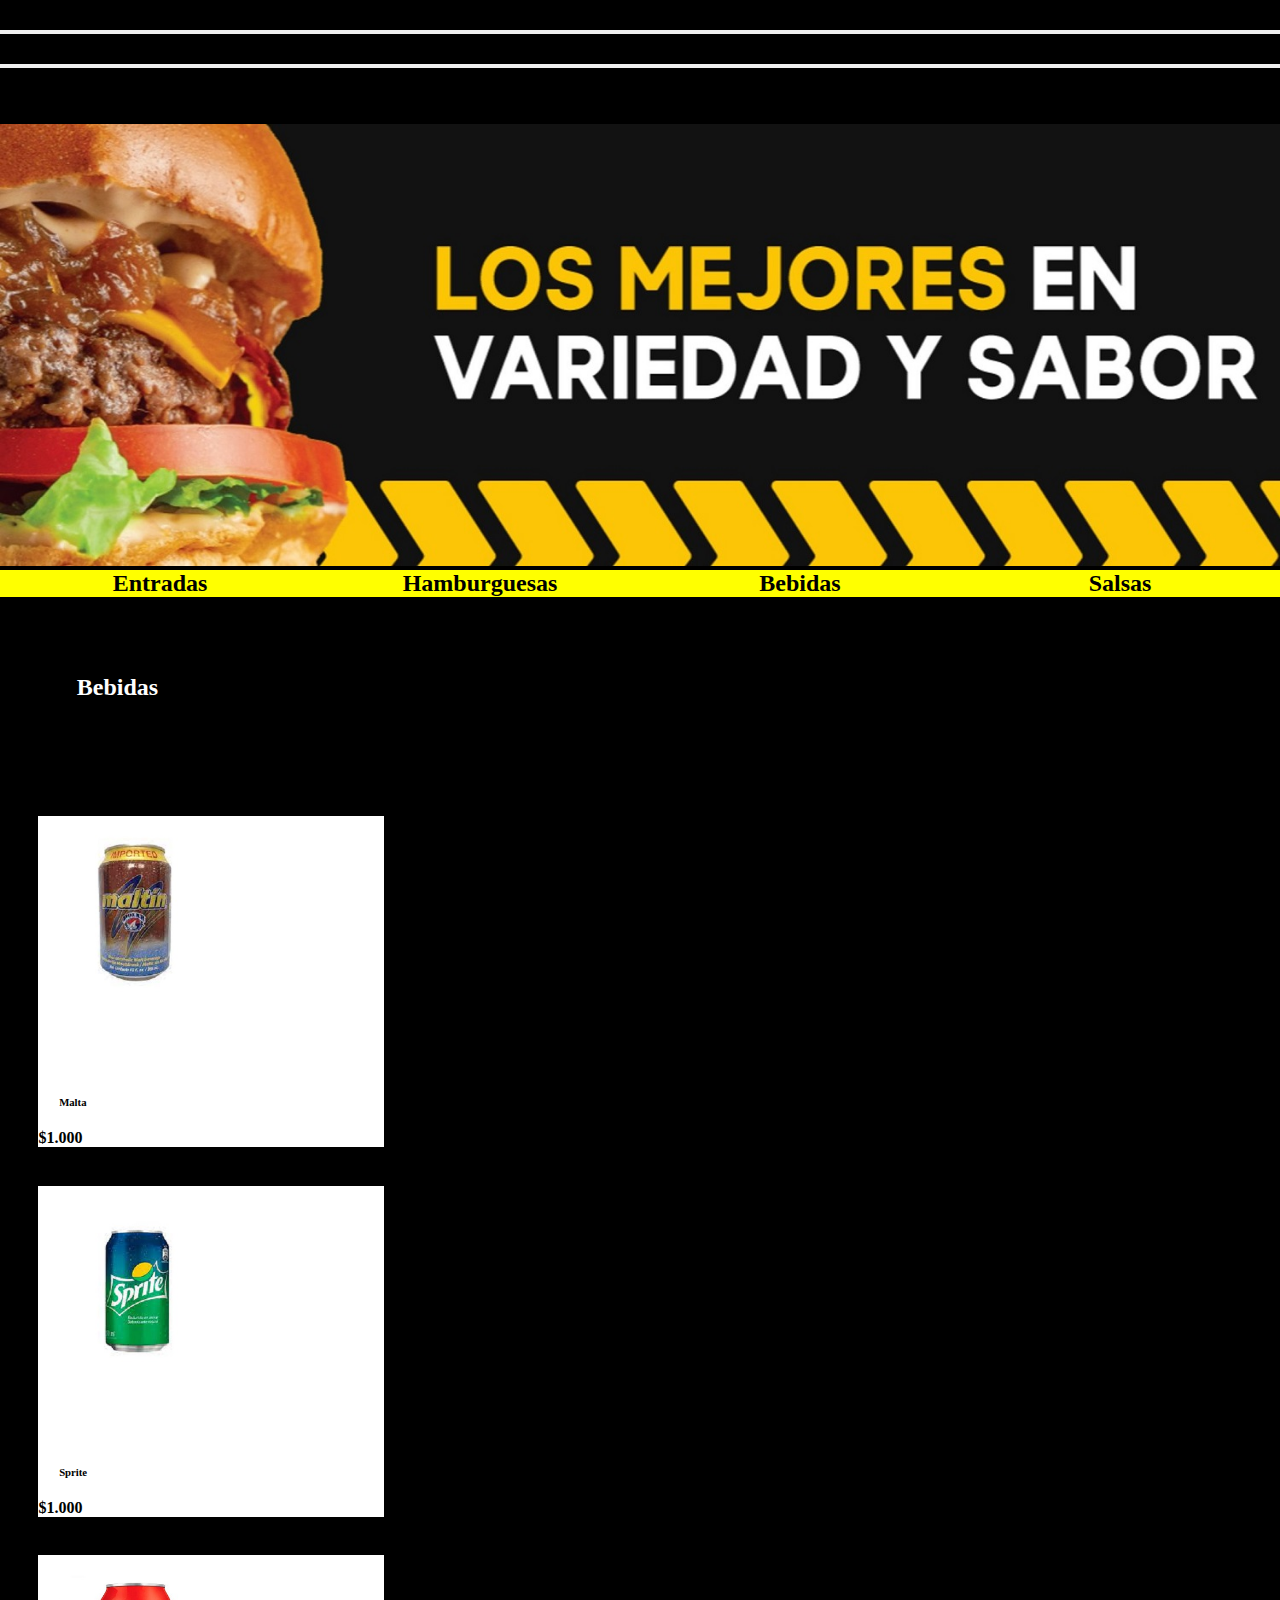
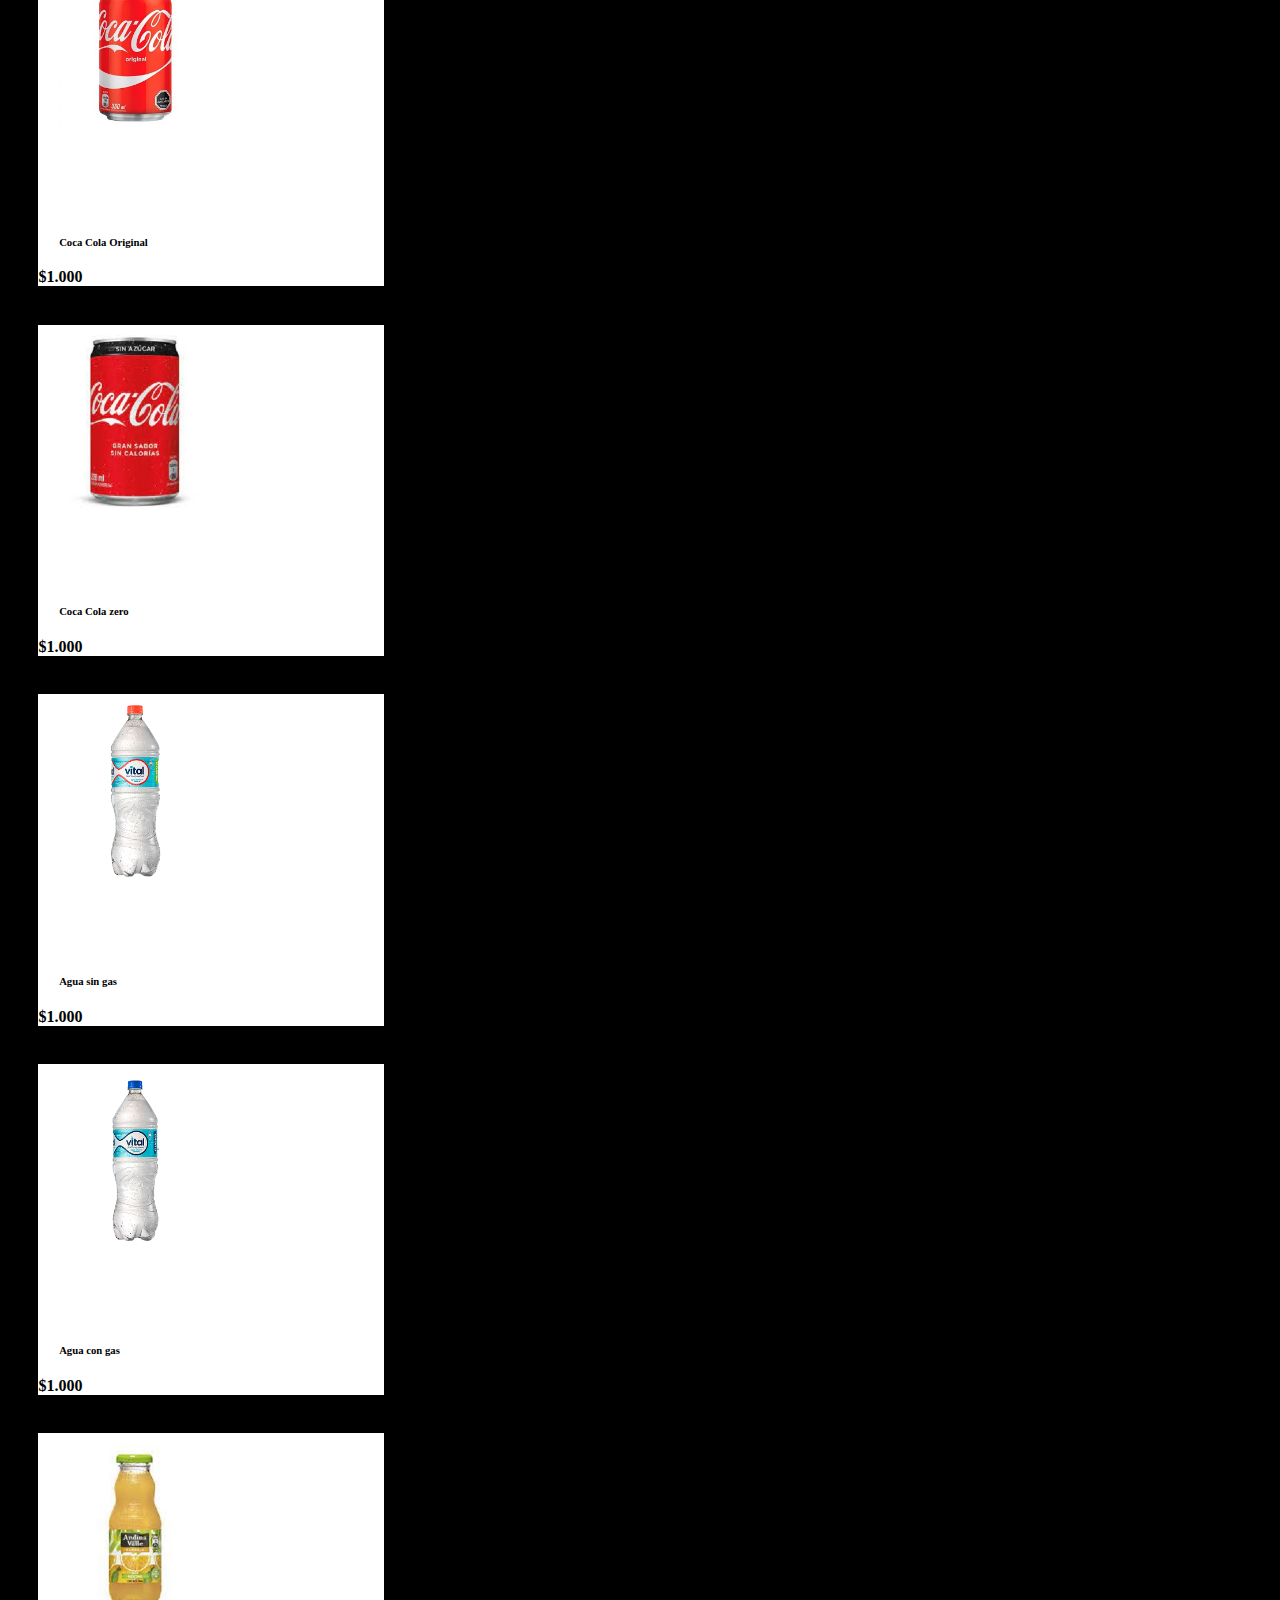
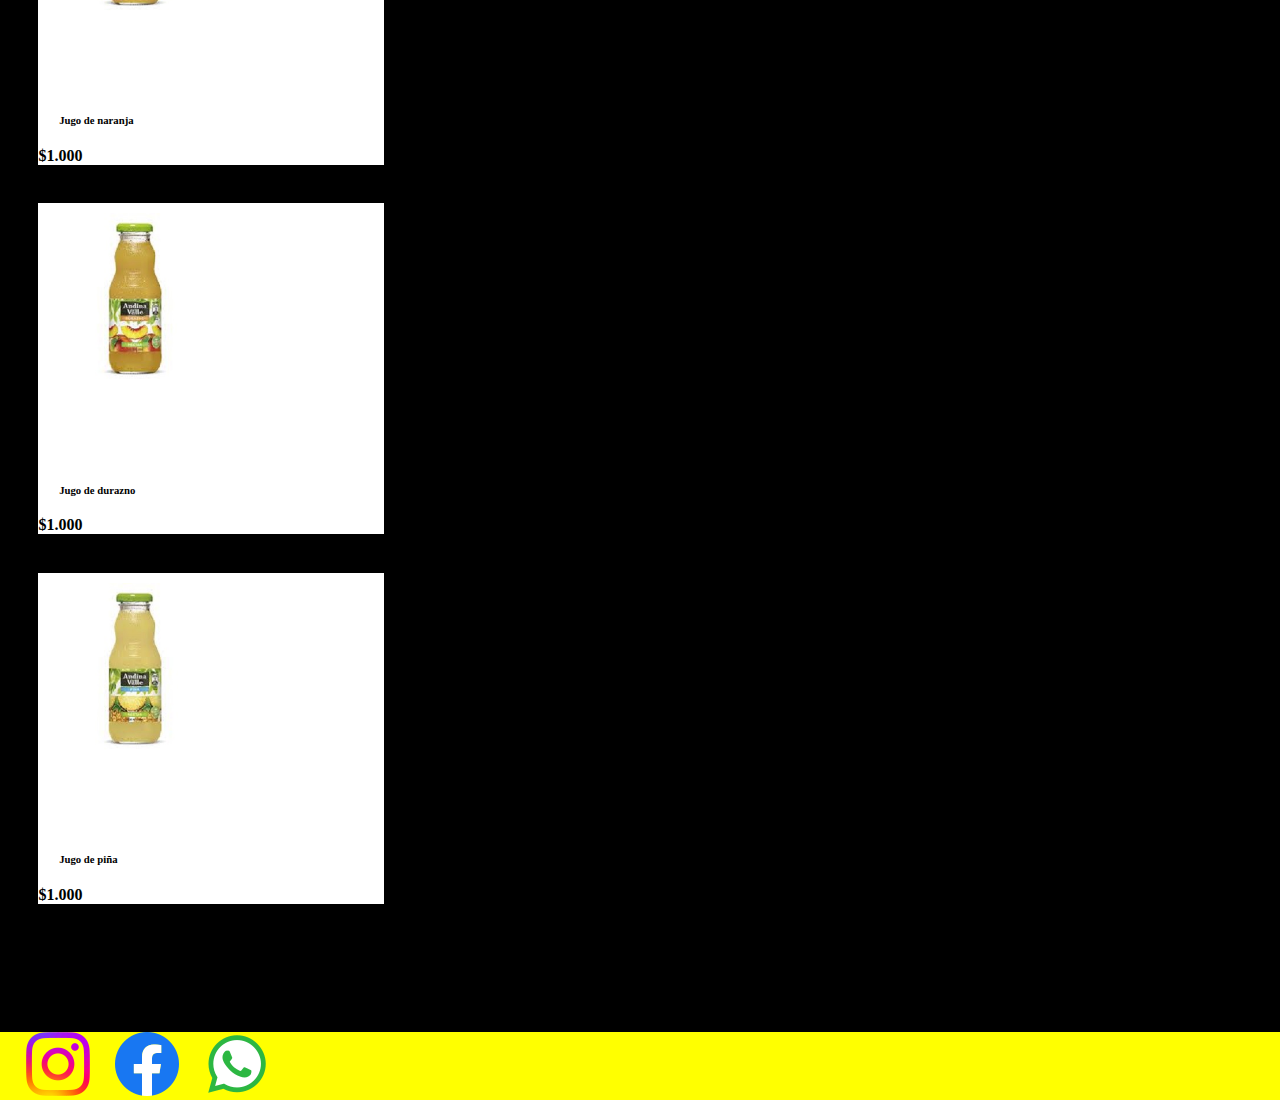
==== commit 4ac94258: "ultimos ajustes" ====
--- a/pages/bebidas.html
+++ b/pages/bebidas.html
@@ -77,73 +77,73 @@
             <div class="row row-cols-1 row-cols-sm-2 row-cols-md-4">
                 <div class="col contenedor_bebidas rounded float-start ">
                     <ul>
-                        <li><img src="../img/malta.jpg" class="rounded float-start" alt="Malta"></li>
+                        <li><img src="../img/malta.jpg" class="rounded lata float-start" alt="Malta"></li>
                     </ul>
-                    <h6 class="text-center">Malta</h6>
+                    <h6 class="text-center h6_lata">Malta</h6>
                     <div class="btn btn-outline-primary text-center"><a href="./carrito.html">$1.000</a></div>
                 </div>
 
                 <div class="col contenedor_bebidas rounded float-start">
                     <ul>
-                        <li><img  src="../img/sprite.jpg"  class="rounded float-start" alt="Sprite"></li>
+                        <li><img  src="../img/sprite.jpg"  class="rounded lata float-start" alt="Sprite"></li>
                     </ul>
-                    <h6 class="text-center">Sprite</h6>
+                    <h6 class="text-center h6_lata">Sprite</h6>
                     <div  class="btn btn-outline-primary text-center"><a href="./carrito.html">$1.000</a></div>
                 </div>
 
                 <div class="col contenedor_bebidas rounded float-start">
                     <ul>
-                        <li><img  src="../img/coca cola original.jpg" class="rounded float-start" alt="CocaCola Original"></li>
+                        <li><img  src="../img/coca cola original.jpg" class="rounded lata float-start" alt="CocaCola Original"></li>
                     </ul>
-                    <h6 class="text-center">Coca Cola Original</h6>
+                    <h6 class="text-center h6_lata">Coca Cola Original</h6>
                     <div class="btn btn-outline-primary text-center"><a href="./carrito.html">$1.000</a></div>
                 </div>
 
                 <div class="col contenedor_bebidas rounded float-start">
                     <ul>
-                        <li><img src="../img/coca cola zero.jpg" class="rounded float-start" alt="CocaCola zero"></li>
+                        <li><img src="../img/coca cola zero.jpg" class="rounded lata float-start" alt="CocaCola zero"></li>
                     </ul>
-                    <h6 class="text-center">Coca  Cola zero</h6>
+                    <h6 class="text-center h6_lata">Coca  Cola zero</h6>
                     <div  class="btn btn-outline-primary text-center"><a href="./carrito.html">$1.000</a></div>
                 </div>
 
                 <div class="col contenedor_bebidas rounded float-start">
                     <ul>
-                        <li><img  src="../img/Agua-mineral-sin-gas-16-L.jpg" class="rounded float-start" alt="Agua sin gas"></li>
+                        <li><img  src="../img/Agua-mineral-sin-gas-16-L.jpg" class="rounded lata float-start" alt="Agua sin gas"></li>
                     </ul>
-                    <h6 class="text-center">Agua sin gas</h6>
+                    <h6 class="text-center h6_lata">Agua sin gas</h6>
                     <div  class="btn btn-outline-primary text-center"><a href="./carrito.html">$1.000</a></div>
                 </div>
 
                 <div class="col contenedor_bebidas rounded float-start">
                     <ul>
-                        <li><img src="../img/Agua-mineral-con-gas-16-L.jpg" class="rounded float-start" alt="Agua con gas"></li>
+                        <li><img src="../img/Agua-mineral-con-gas-16-L.jpg" class="rounded lata float-start" alt="Agua con gas"></li>
                     </ul>
-                    <h6 class="text-center">Agua con gas</h6> 
+                    <h6 class="text-center h6_lata">Agua con gas</h6> 
                     <div  class="btn btn-outline-primary  text-center"><a href="./carrito.html">$1.000</a></div>
                 </div>
              
                 <div class=" col contenedor_bebidas rounded float-start">
                     <ul>
-                        <li><img src="../img/jugo de naranja.jpg" class="rounded float-start" alt="Jugo de naranja"></li>
+                        <li><img src="../img/jugo de naranja.jpg" class="rounded lata float-start" alt="Jugo de naranja"></li>
                     </ul>
-                    <h6 class="text-center">Jugo de naranja</h6>
+                    <h6 class="text-center h6_lata">Jugo de naranja</h6>
                     <div class="btn btn-outline-primary text-center"><a href="./carrito.html">$1.000</a></div>
                 </div>
 
                 <div class="col contenedor_bebidas rounded float-start">
                     <ul>
-                        <li><img src="../img/jugo de durazno.jpg" class="rounded float-start" alt="Jugo de durazno"></li>
+                        <li><img src="../img/jugo de durazno.jpg" class="rounded lata float-start" alt="Jugo de durazno"></li>
                     </ul>
-                    <h6 class="text-center">Jugo de durazno</h6>
+                    <h6 class="text-center h6_lata">Jugo de durazno</h6>
                     <div  class="btn btn-outline-primary text-center"><a href="./carrito.html">$1.000</a></div>
                 </div>
         
                 <div class="col contenedor_bebidas rounded float-start">
                     <ul>
-                        <li><img src="../img/jugo de piña.jpg" class="rounded float-start" alt="Jugo de piña"></li>
+                        <li><img src="../img/jugo de piña.jpg" class="rounded lata float-start" alt="Jugo de piña"></li>
                     </ul>
-                    <h6 class="text-center">Jugo de piña</h6>
+                    <h6 class="text-center h6_lata">Jugo de piña</h6>
                     <div  class="btn btn-outline-primary text-center"><a href="./carrito.html">$1.000</a></div>
                 </div>
             </div>
--- a/css/estilos.css
+++ b/css/estilos.css
@@ -1,9 +1,39 @@
+.salsa {
+  margin: 3%;
+  width: 50%;
+}
+
+.btn {
+  margin-bottom: 2%;
+}
+
+.h6_salsa {
+  margin-top: 18%;
+  font-weight: bolder;
+}
+
+.h6-salsa {
+  margin-top: 10%;
+  font-weight: bolder;
+}
+
 .contenedor_salsas {
   background-color: white;
-  margin: 2%;
-  width: 46%;
-}
-
+  margin: 8%;
+  width: 83%;
+  transition: 0.5s;
+}
+
+.contenedor_salsas:hover {
+  transform: scale(1.2);
+}
+
+@media screen and (min-width: 768px) {
+  .contenedor_salsas {
+    margin: 3%;
+    width: 27%;
+  }
+}
 label {
   color: white;
 }
@@ -15,37 +45,150 @@
 
 @media screen and (min-width: 768px) {
   .container {
-    margin: 0%;
+    margin: 0;
     width: 60%;
+    margin-left: 18%;
   }
 }
 @media screen and (min-width: 1440px) {
   .container {
     margin: 0%;
-    width: 45%;
+    width: 50%;
+    margin-left: 25%;
   }
 }
 label {
   color: white;
 }
 
+@media screen and (min-width: 768px) {
+  .container {
+    margin: 0;
+    width: 60%;
+    margin-left: 18%;
+  }
+}
+@media screen and (min-width: 1440px) {
+  .container {
+    margin: 0%;
+    width: 50%;
+    margin-left: 25%;
+  }
+}
+p {
+  font-size: small;
+}
+
+.btn {
+  margin-bottom: 5%;
+}
+
 .contenedor_img {
   background-color: white;
   margin-bottom: 5%;
-  margin: 3%;
-  width: 46%;
-}
-
+  margin: 10%;
+  width: 80%;
+  transition: 0.5s;
+}
+
+.contenedor_img:hover {
+  transform: scale(1.2);
+}
+
+@media screen and (min-width: 768px) {
+  .contenedor_img {
+    margin: 3%;
+    width: 27%;
+  }
+}
+p {
+  font-size: small;
+}
+
+.btn {
+  margin-bottom: 5%;
+}
+
+.contenedor_img {
+  background-color: white;
+  margin-bottom: 5%;
+  margin: 10%;
+  width: 80%;
+  transition: 0.5s;
+}
+
+.contenedor_img:hover {
+  transform: scale(1.2);
+}
+
+@media screen and (min-width: 768px) {
+  .contenedor_img {
+    margin: 3%;
+    width: 27%;
+  }
+}
 .delivery {
   color: white;
 }
 
+.lata {
+  width: 50%;
+  margin: 3%;
+}
+
+.btn {
+  margin-bottom: 2%;
+}
+
+.h6_lata {
+  margin-top: 18%;
+  font-weight: bolder;
+}
+
 .contenedor_bebidas {
-  width: 46%;
-  background-color: white;
-  margin: 2%;
-}
-
+  margin: 8%;
+  width: 83%;
+  background-color: white;
+  transition: 0.5s;
+  margin-bottom: 4%;
+}
+
+.contenedor_bebidas:hover {
+  transform: scale(1.2);
+}
+
+@media screen and (min-width: 768px) {
+  .contenedor_bebidas {
+    margin: 3%;
+    width: 27%;
+  }
+}
+p {
+  font-size: small;
+}
+
+.btn {
+  margin-bottom: 5%;
+}
+
+.contenedor_img {
+  background-color: white;
+  margin-bottom: 5%;
+  margin: 10%;
+  width: 80%;
+  transition: 0.5s;
+}
+
+.contenedor_img:hover {
+  transform: scale(1.2);
+}
+
+@media screen and (min-width: 768px) {
+  .contenedor_img {
+    margin: 3%;
+    width: 27%;
+  }
+}
 /* ETIQUETAS */
 * {
   margin: 0;
@@ -95,7 +238,6 @@
   background-color: black;
 }
 
-/* Variables */
 section ul {
   list-style: none;
   display: flex;
@@ -105,15 +247,6 @@
   font-size: smaller;
 }
 
-/* .contenedor_img:hover {
-    transform: translateY(-5px);
-    box-shadow: 0 10px 40px rgb(0 0 0 / 50%);
-}
-
-.contenedor_img:hover {
-    transform: translateY(-15px);
-    box-shadow: 0 15px 50px rgb(0 0 0 / 20%);
-} */
 footer {
   background-color: yellow;
   height: 12%;
@@ -124,46 +257,19 @@
   list-style: none;
 }
 footer ul li {
-  width: 5%;
+  width: 6%;
   margin-left: 5%;
 }
 
-/* Mixins & animacion*/
-.contenedor_img {
-  background-color: white;
-  margin: 2%;
-  width: 46%;
-  /*  transition: all 1s; */
-}
-
-/* .contenedor_img:hover{
-    transform: scale(1.2);
-} */
 /* first mobile */
 /* 375px */
 @media screen and (min-width: 375px) {
-  .contenedor_bebidas {
-    margin: 0%;
-    width: 46%;
-  }
   section ul {
     font-size: large;
   }
 }
 /* 768px */
 @media screen and (min-width: 768px) {
-  .contenedor_img {
-    margin: 1%;
-    width: 31%;
-  }
-  .contenedor_bebidas {
-    margin: 0%;
-    width: 21%;
-  }
-  .contenedor_salsas {
-    margin: 0%;
-    width: 21%;
-  }
   section ul {
     font-size: x-large;
   }
@@ -174,14 +280,7 @@
   footer ul li {
     margin: 0%;
     width: 5%;
-    margin-left: 5%;
-  }
-}
-/* 1024px */
-@media screen and (min-width: 1024px) {
-  .contenedor_img {
-    margin: 4%;
-    width: 25%;
+    margin-left: 2%;
   }
 }
 /* 1440px */
@@ -196,7 +295,7 @@
   footer ul li {
     margin: 0%;
     width: 4%;
-    margin-left: 5%;
+    margin-left: 2%;
   }
   section ul {
     list-style: none;
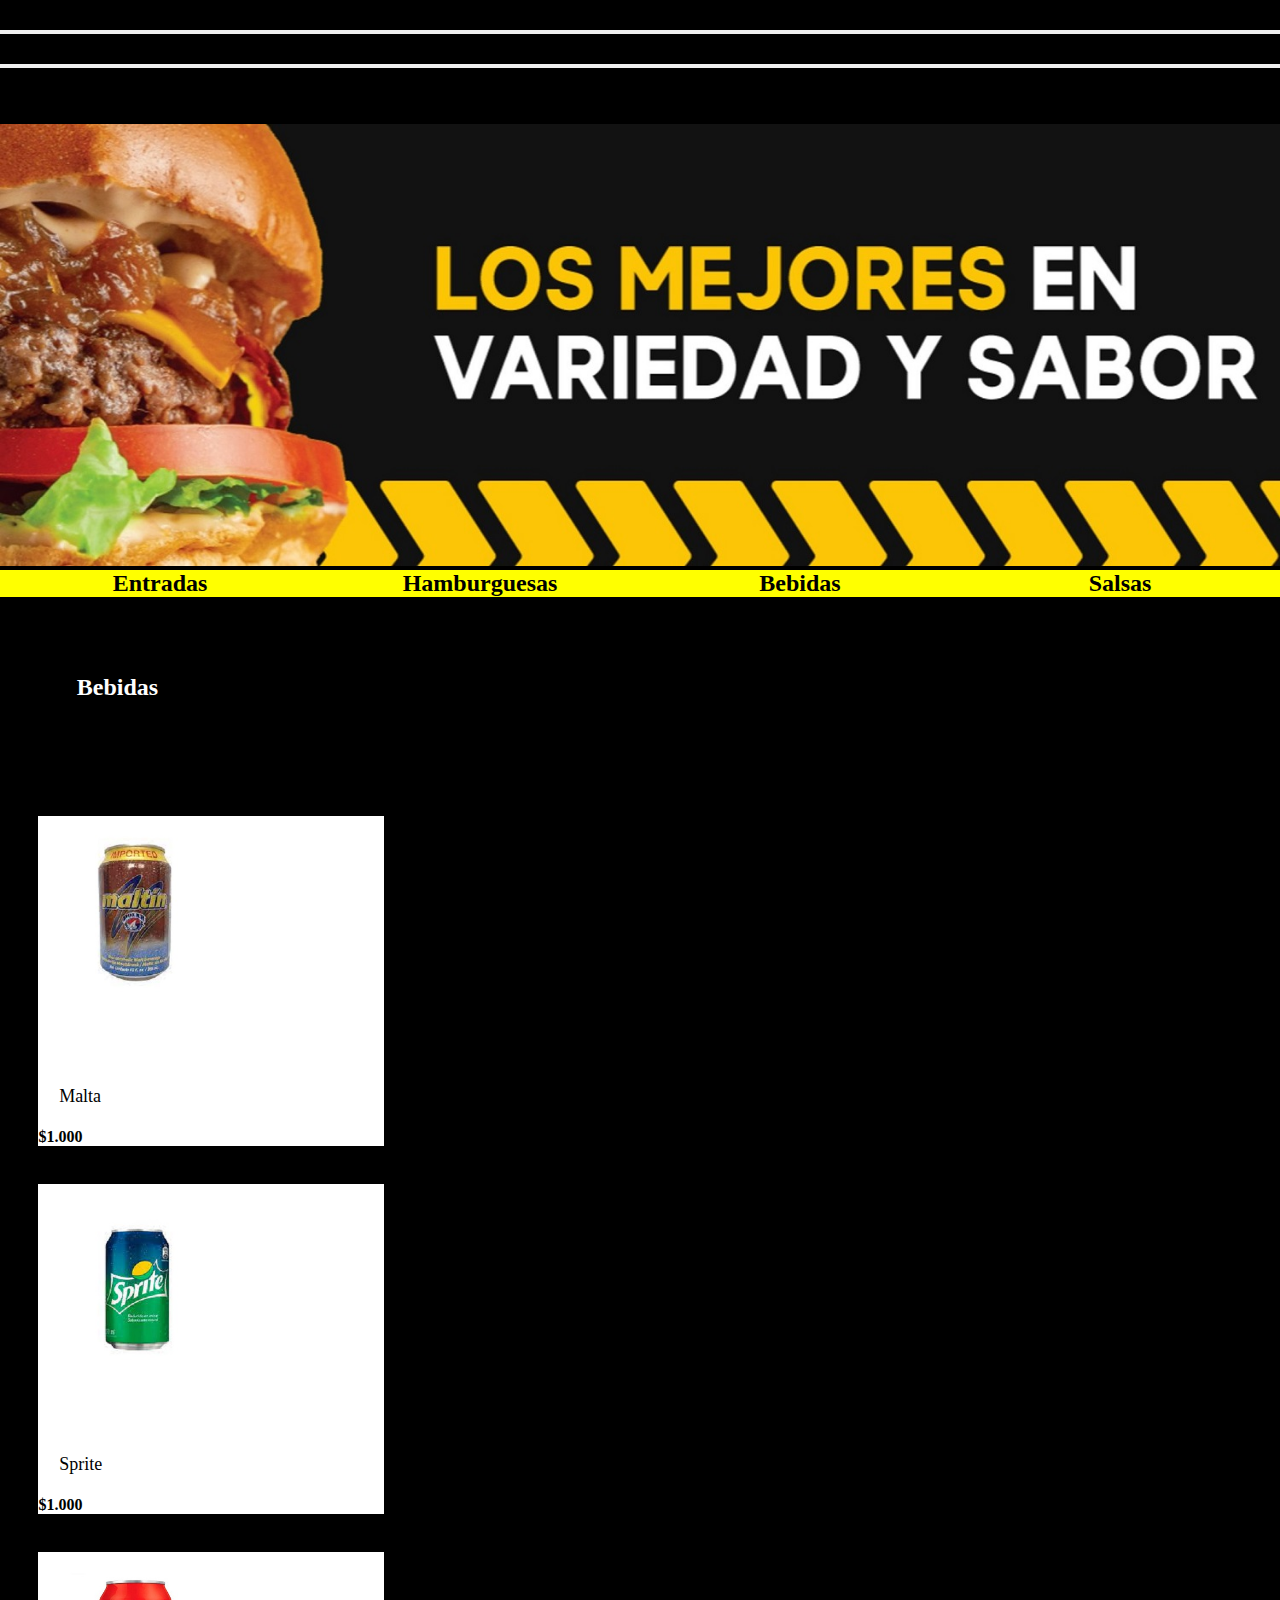
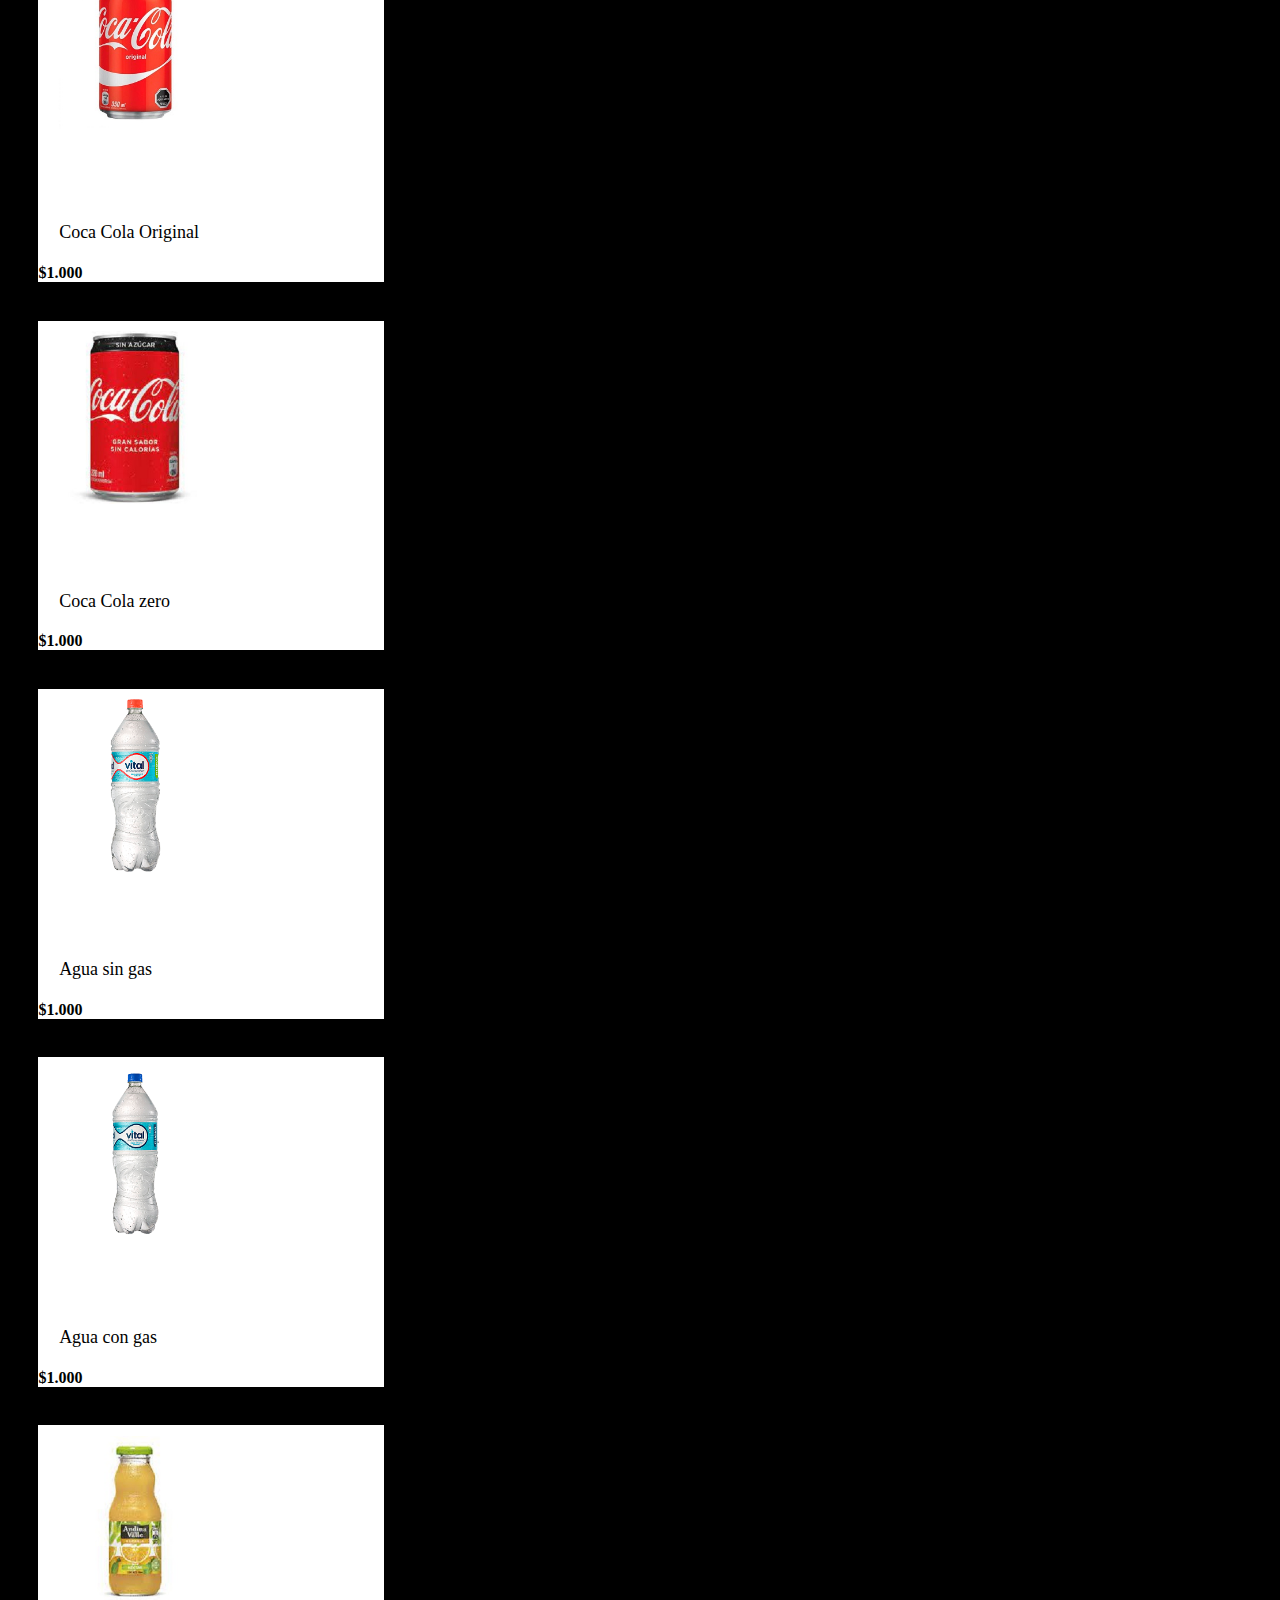
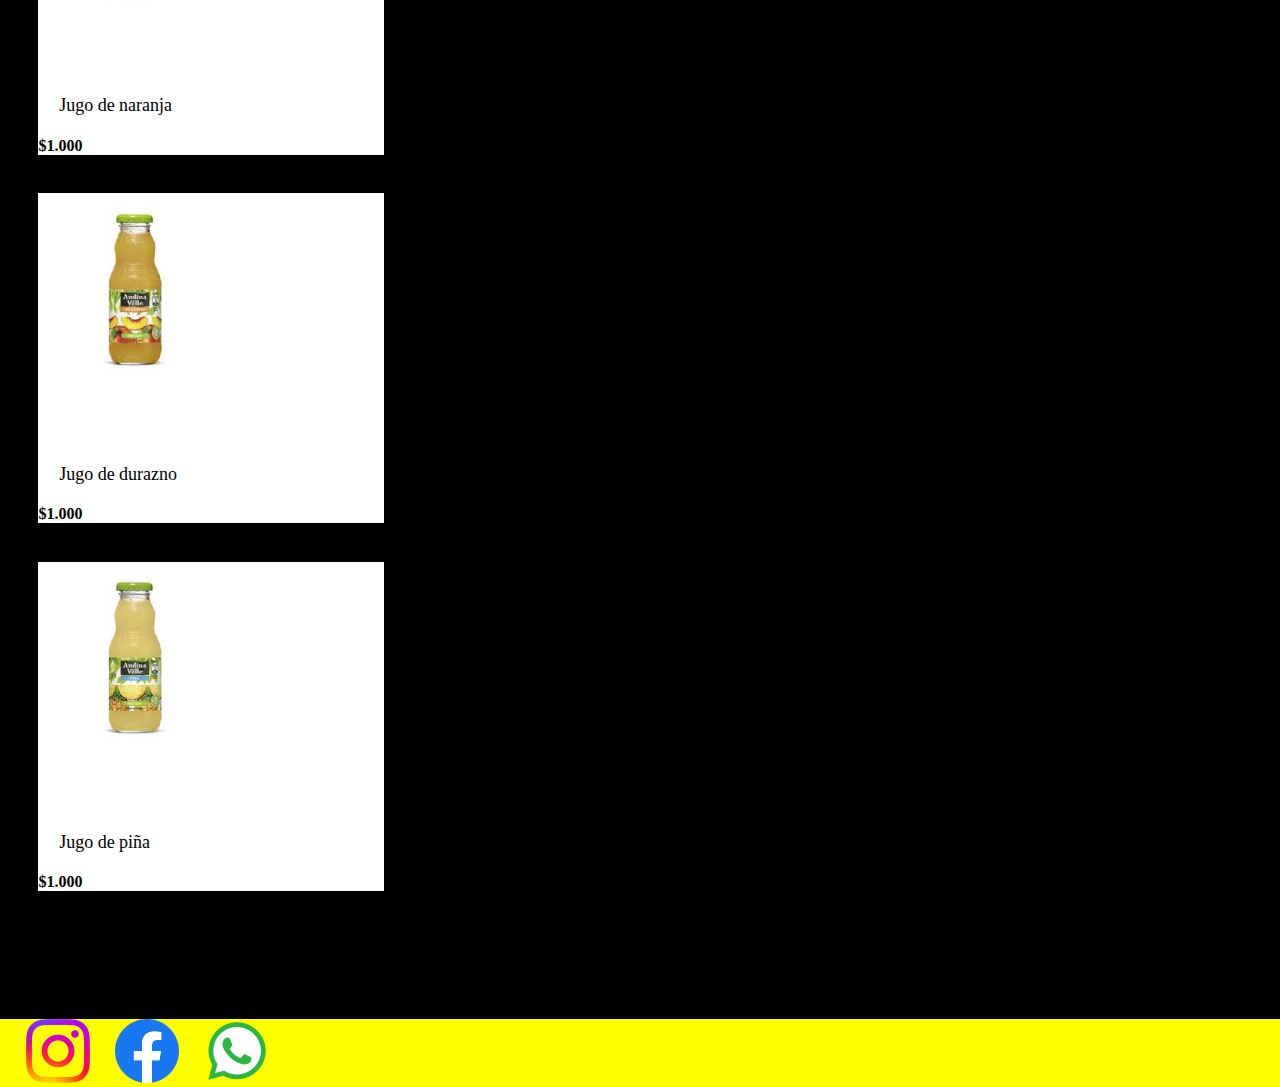
==== commit 2b82d7c6: "Seo" ====
--- a/pages/bebidas.html
+++ b/pages/bebidas.html
@@ -76,74 +76,56 @@
 
             <div class="row row-cols-1 row-cols-sm-2 row-cols-md-4">
                 <div class="col contenedor_bebidas rounded float-start ">
-                    <ul>
-                        <li><img src="../img/malta.jpg" class="rounded lata float-start" alt="Malta"></li>
-                    </ul>
-                    <h6 class="text-center h6_lata">Malta</h6>
+                    <img src="../img/malta.jpg" class="rounded lata float-start" alt="Malta">
+                    <h3 class="text-center h3_lata">Malta</h3>
                     <div class="btn btn-outline-primary text-center"><a href="./carrito.html">$1.000</a></div>
                 </div>
 
                 <div class="col contenedor_bebidas rounded float-start">
-                    <ul>
-                        <li><img  src="../img/sprite.jpg"  class="rounded lata float-start" alt="Sprite"></li>
-                    </ul>
-                    <h6 class="text-center h6_lata">Sprite</h6>
+                    <img  src="../img/sprite.jpg"  class="rounded lata float-start" alt="Sprite">
+                    <h3 class="text-center h3_lata">Sprite</h3>
                     <div  class="btn btn-outline-primary text-center"><a href="./carrito.html">$1.000</a></div>
                 </div>
 
                 <div class="col contenedor_bebidas rounded float-start">
-                    <ul>
-                        <li><img  src="../img/coca cola original.jpg" class="rounded lata float-start" alt="CocaCola Original"></li>
-                    </ul>
-                    <h6 class="text-center h6_lata">Coca Cola Original</h6>
+                    <img  src="../img/coca cola original.jpg" class="rounded lata float-start" alt="CocaCola Original">
+                    <h3 class="text-center h3_lata">Coca Cola Original</h3>
                     <div class="btn btn-outline-primary text-center"><a href="./carrito.html">$1.000</a></div>
                 </div>
 
                 <div class="col contenedor_bebidas rounded float-start">
-                    <ul>
-                        <li><img src="../img/coca cola zero.jpg" class="rounded lata float-start" alt="CocaCola zero"></li>
-                    </ul>
-                    <h6 class="text-center h6_lata">Coca  Cola zero</h6>
+                    <img src="../img/coca cola zero.jpg" class="rounded lata float-start" alt="CocaCola zero">
+                    <h3 class="text-center h3_lata">Coca  Cola zero</h3>
                     <div  class="btn btn-outline-primary text-center"><a href="./carrito.html">$1.000</a></div>
                 </div>
 
                 <div class="col contenedor_bebidas rounded float-start">
-                    <ul>
-                        <li><img  src="../img/Agua-mineral-sin-gas-16-L.jpg" class="rounded lata float-start" alt="Agua sin gas"></li>
-                    </ul>
-                    <h6 class="text-center h6_lata">Agua sin gas</h6>
+                    <img  src="../img/Agua-mineral-sin-gas-16-L.jpg" class="rounded lata float-start" alt="Agua sin gas">
+                    <h3 class="text-center h3_lata">Agua sin gas</h3>
                     <div  class="btn btn-outline-primary text-center"><a href="./carrito.html">$1.000</a></div>
                 </div>
 
                 <div class="col contenedor_bebidas rounded float-start">
-                    <ul>
-                        <li><img src="../img/Agua-mineral-con-gas-16-L.jpg" class="rounded lata float-start" alt="Agua con gas"></li>
-                    </ul>
-                    <h6 class="text-center h6_lata">Agua con gas</h6> 
+                    <img src="../img/Agua-mineral-con-gas-16-L.jpg" class="rounded lata float-start" alt="Agua con gas">
+                    <h3 class="text-center h3_lata">Agua con gas</h3> 
                     <div  class="btn btn-outline-primary  text-center"><a href="./carrito.html">$1.000</a></div>
                 </div>
              
                 <div class=" col contenedor_bebidas rounded float-start">
-                    <ul>
-                        <li><img src="../img/jugo de naranja.jpg" class="rounded lata float-start" alt="Jugo de naranja"></li>
-                    </ul>
-                    <h6 class="text-center h6_lata">Jugo de naranja</h6>
+                    <img src="../img/jugo de naranja.jpg" class="rounded lata float-start" alt="Jugo de naranja">
+                    <h3 class="text-center h3_lata">Jugo de naranja</h3>
                     <div class="btn btn-outline-primary text-center"><a href="./carrito.html">$1.000</a></div>
                 </div>
 
                 <div class="col contenedor_bebidas rounded float-start">
-                    <ul>
-                        <li><img src="../img/jugo de durazno.jpg" class="rounded lata float-start" alt="Jugo de durazno"></li>
-                    </ul>
-                    <h6 class="text-center h6_lata">Jugo de durazno</h6>
+                    <img src="../img/jugo de durazno.jpg" class="rounded lata float-start" alt="Jugo de durazno">
+                    <h3 class="text-center h3_lata">Jugo de durazno</h3>
                     <div  class="btn btn-outline-primary text-center"><a href="./carrito.html">$1.000</a></div>
                 </div>
         
                 <div class="col contenedor_bebidas rounded float-start">
-                    <ul>
-                        <li><img src="../img/jugo de piña.jpg" class="rounded lata float-start" alt="Jugo de piña"></li>
-                    </ul>
-                    <h6 class="text-center h6_lata">Jugo de piña</h6>
+                    <img src="../img/jugo de piña.jpg" class="rounded lata float-start" alt="Jugo de piña">
+                    <h3 class="text-center h3_lata">Jugo de piña</h3>
                     <div  class="btn btn-outline-primary text-center"><a href="./carrito.html">$1.000</a></div>
                 </div>
             </div>
--- a/css/estilos.css
+++ b/css/estilos.css
@@ -1,20 +1,15 @@
 .salsa {
   margin: 3%;
-  width: 50%;
+  width: 40%;
 }
 
 .btn {
   margin-bottom: 2%;
 }
 
-.h6_salsa {
-  margin-top: 18%;
-  font-weight: bolder;
-}
-
-.h6-salsa {
-  margin-top: 10%;
-  font-weight: bolder;
+.h3_salsa {
+  margin-top: 15%;
+  font-weight: 500;
 }
 
 .contenedor_salsas {
@@ -32,6 +27,17 @@
   .contenedor_salsas {
     margin: 3%;
     width: 27%;
+  }
+  .contenedor_salsas .h3_salsa {
+    font-size: large;
+  }
+  .contenedor_salsas .h3-salsa {
+    font-size: large;
+  }
+}
+@media screen and (min-width: 1024px) {
+  .h3-salsa {
+    margin-top: 13%;
   }
 }
 label {
@@ -79,10 +85,9 @@
   font-size: small;
 }
 
-.btn {
-  margin-bottom: 5%;
-}
-
+/* .btn{
+    margin-bottom: 6%;
+} */
 .contenedor_img {
   background-color: white;
   margin-bottom: 5%;
@@ -100,6 +105,9 @@
     margin: 3%;
     width: 27%;
   }
+  .contenedor_img .h3_img {
+    font-size: large;
+  }
 }
 p {
   font-size: small;
@@ -126,6 +134,9 @@
     margin: 3%;
     width: 27%;
   }
+  .contenedor_img .h3_img {
+    font-size: large;
+  }
 }
 .delivery {
   color: white;
@@ -140,9 +151,9 @@
   margin-bottom: 2%;
 }
 
-.h6_lata {
-  margin-top: 18%;
-  font-weight: bolder;
+.h3_lata {
+  margin-top: 15%;
+  font-weight: 500;
 }
 
 .contenedor_bebidas {
@@ -162,13 +173,12 @@
     margin: 3%;
     width: 27%;
   }
+  .contenedor_bebidas .h3_lata {
+    font-size: large;
+  }
 }
 p {
   font-size: small;
-}
-
-.btn {
-  margin-bottom: 5%;
 }
 
 .contenedor_img {
@@ -177,6 +187,14 @@
   margin: 10%;
   width: 80%;
   transition: 0.5s;
+  /*     position: relative;
+      div{
+          select{
+              .btn{
+                  position:absolute;
+              }  
+          }
+      } */
 }
 
 .contenedor_img:hover {
@@ -187,6 +205,9 @@
   .contenedor_img {
     margin: 3%;
     width: 27%;
+  }
+  .contenedor_img .h3_img {
+    font-size: large;
   }
 }
 /* ETIQUETAS */
@@ -224,7 +245,7 @@
   padding: 6%;
 }
 
-h6 {
+h3 {
   padding: 6%;
 }
 
